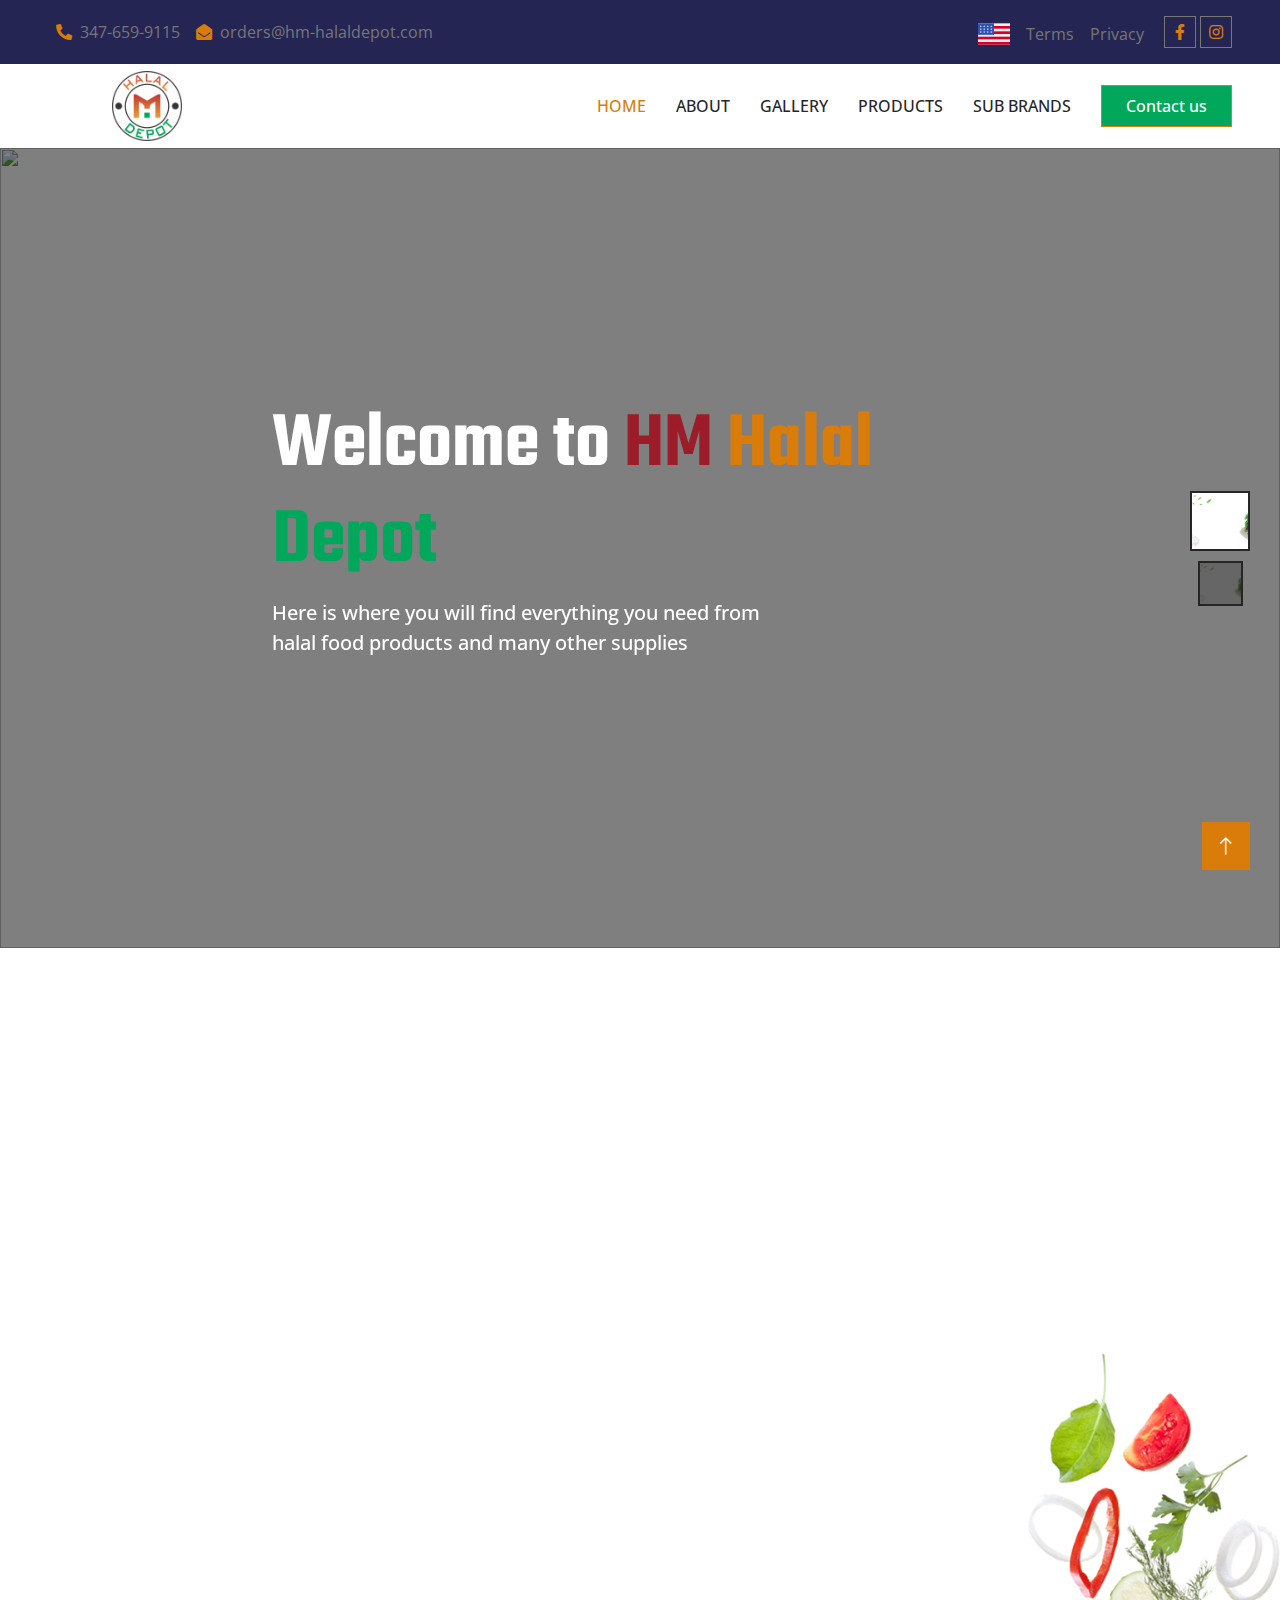
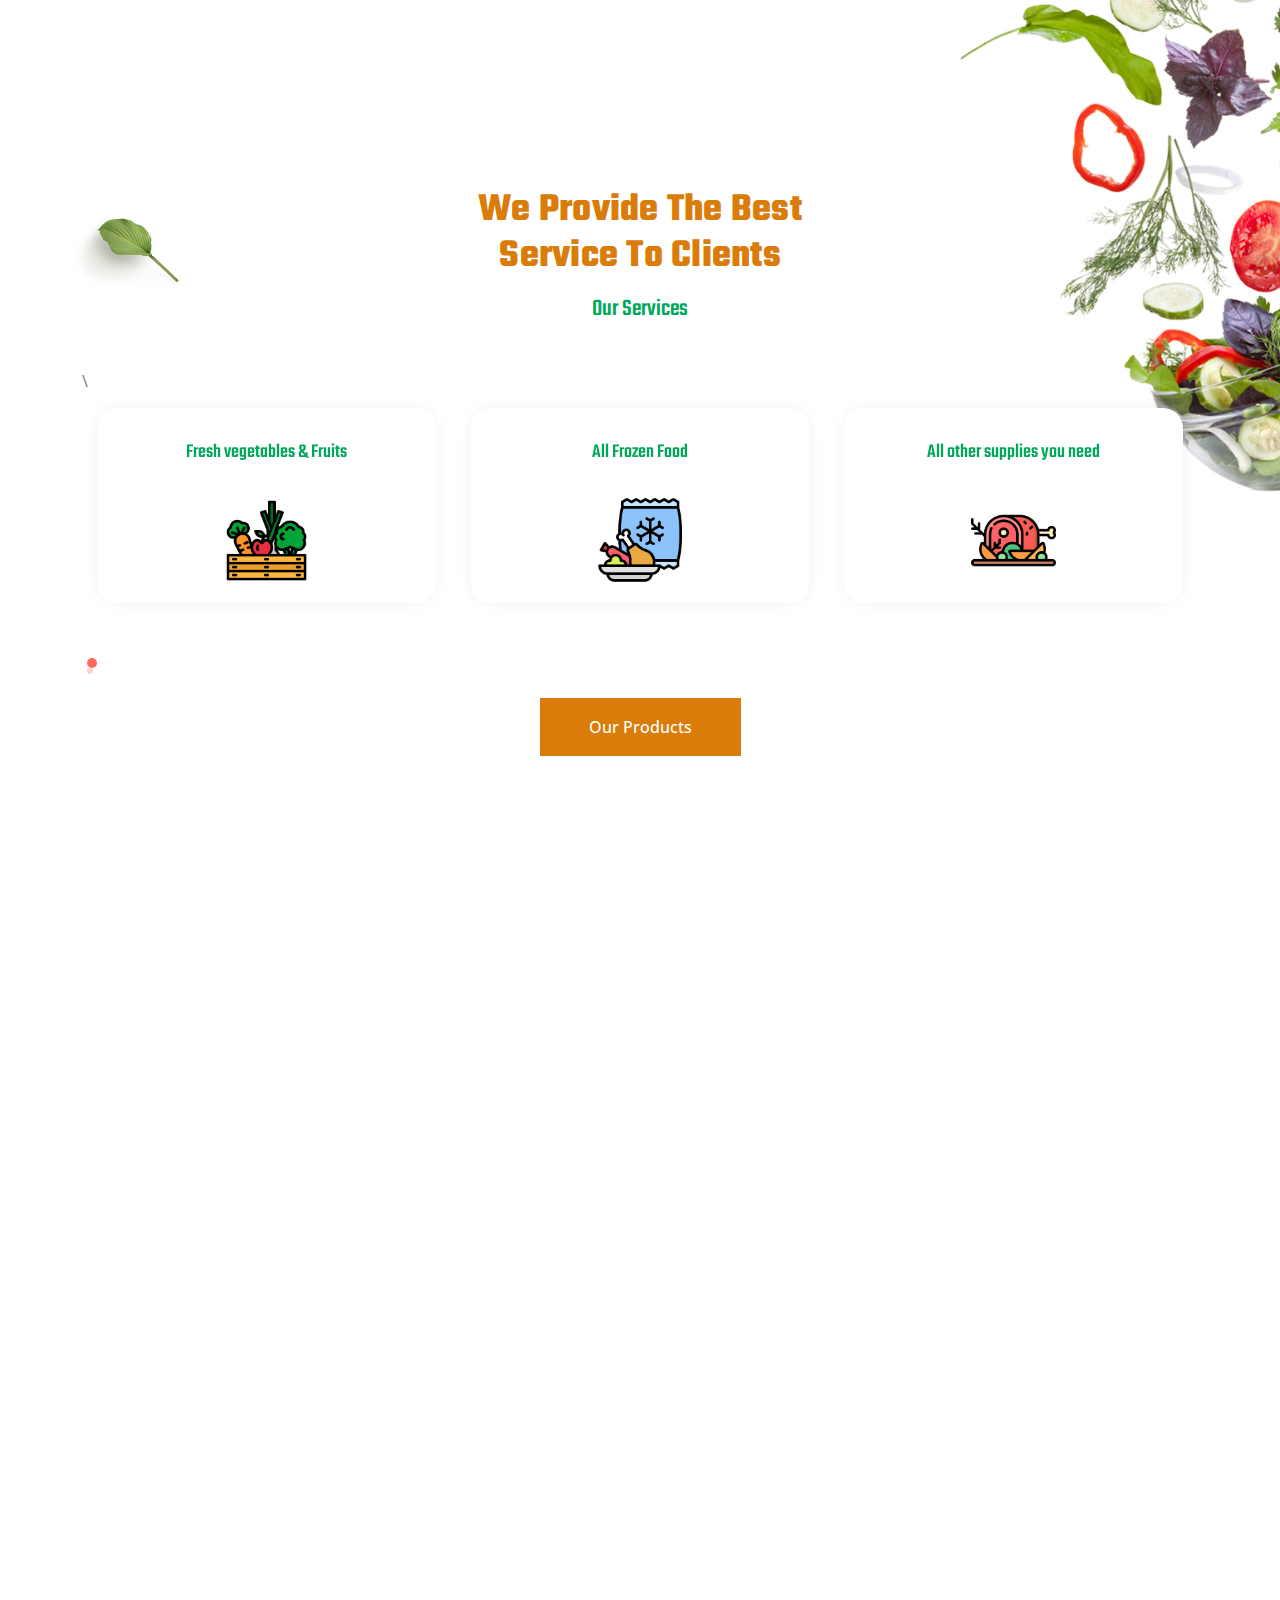
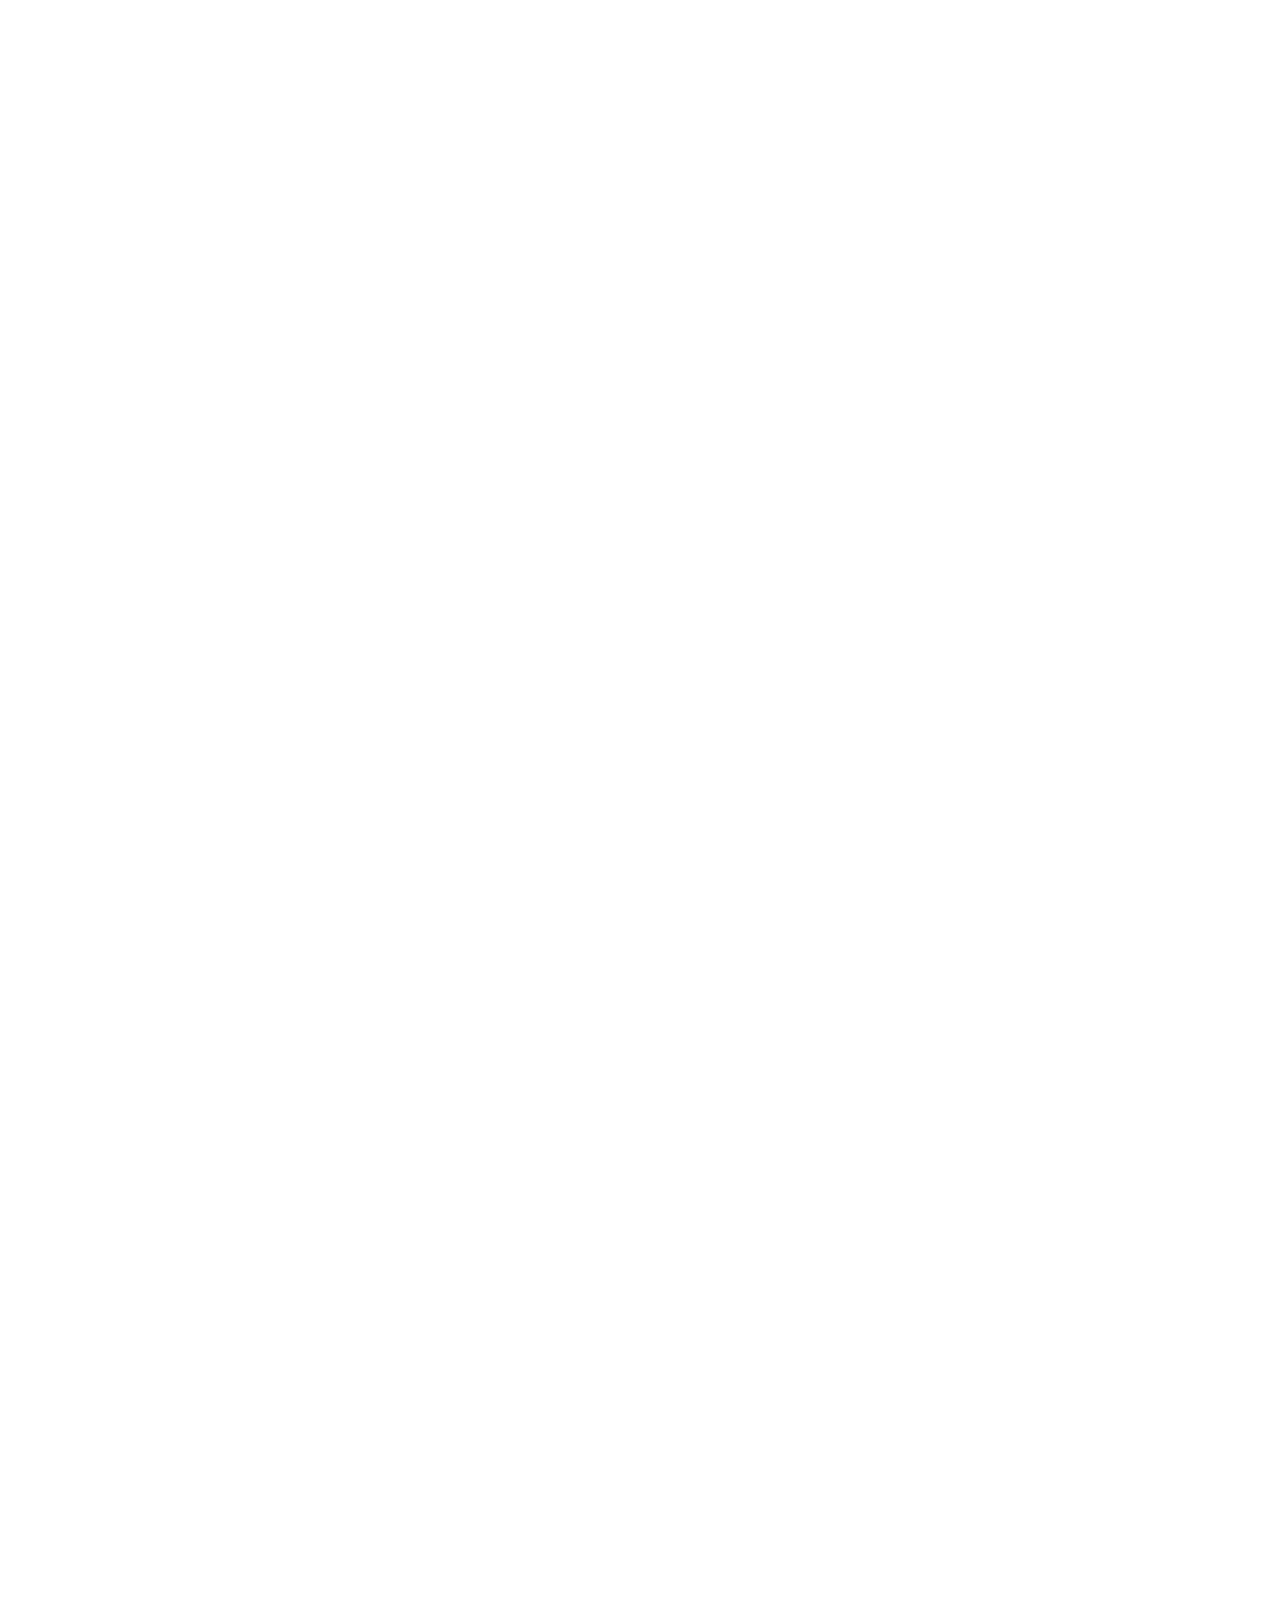
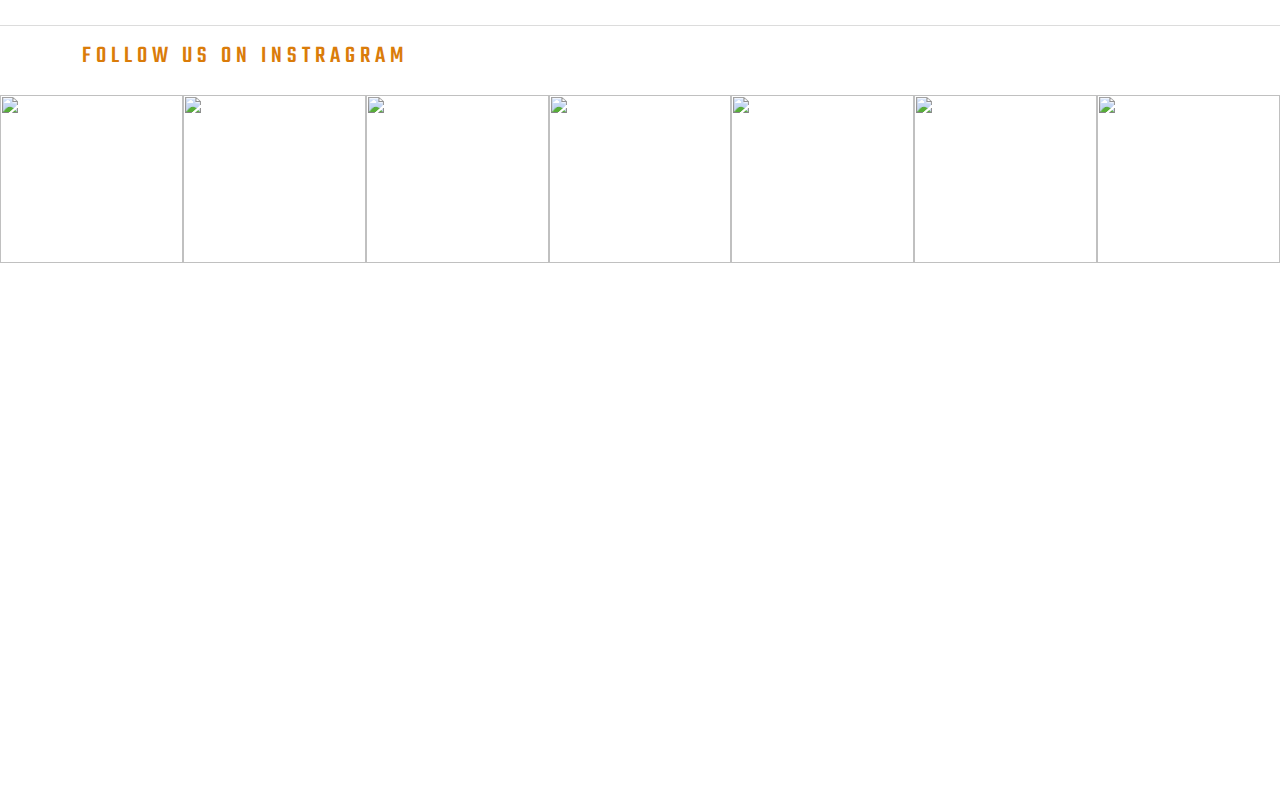
==== index.html @ 524ad355 "first commit" ====
<!DOCTYPE html>
<html lang="en">

<head>
    <meta charset="utf-8">
    <title>Halal Depot</title>
    <meta content="width=device-width, initial-scale=1.0" name="viewport">
    <meta content="" name="keywords">
    <meta content="" name="description">

    <!-- Favicon -->
    <link href="img/favicon.ico" rel="icon">

    <!-- fontawesome -->
    <link rel="stylesheet" href="https://cdnjs.cloudflare.com/ajax/libs/font-awesome/4.7.0/css/font-awesome.min.css">

    <!-- Google Web Fonts -->
    <link rel="preconnect" href="https://fonts.googleapis.com">
    <link rel="preconnect" href="https://fonts.gstatic.com" crossorigin>
    <link href="https://fonts.googleapis.com/css2?family=Open+Sans:wght@400;500;600&family=Teko:wght@400;500;600&display=swap" rel="stylesheet">

    <!-- Icon Font Stylesheet -->
    <link href="lib/flaticon/font/flaticon.css" rel="stylesheet">
    <link href="https://cdnjs.cloudflare.com/ajax/libs/font-awesome/5.10.0/css/all.min.css" rel="stylesheet">
    <link href="https://cdn.jsdelivr.net/npm/bootstrap-icons@1.4.1/font/bootstrap-icons.css" rel="stylesheet">

    <!-- Libraries Stylesheet -->
    <link href="lib/animate/animate.min.css" rel="stylesheet">
    <link href="lib/owlcarousel/assets/owl.carousel.min.css" rel="stylesheet">
    <link href="lib/tempusdominus/css/tempusdominus-bootstrap-4.min.css" rel="stylesheet" />

    <!-- Customized Bootstrap Stylesheet -->
    <link href="https://cdn.jsdelivr.net/npm/bootstrap@5.1.3/dist/css/bootstrap.min.css" rel="stylesheet" integrity="sha384-1BmE4kWBq78iYhFldvKuhfTAU6auU8tT94WrHftjDbrCEXSU1oBoqyl2QvZ6jIW3" crossorigin="anonymous">
    <link href="css/bootstrap.min.css" rel="stylesheet">

    <!-- Template Stylesheet -->
    <link href="css/style.css" rel="stylesheet">
    <link href="css/templatemo-onix-digital.css" rel="stylesheet">
</head>

<body>
    <!-- Spinner Start -->
    <div id="spinner" class="show bg-white position-fixed translate-middle w-100 vh-100 top-50 start-50 d-flex align-items-center justify-content-center">
        <div class="spinner-border position-relative text-primary" style="width: 6rem; height: 6rem;" role="status"></div>
        <img class="position-absolute top-50 start-50 translate-middle" src="img/bdb2ff8e-e4f9-4a77-879d-d62c253d303a.jfif" style="height: 4.375rem;" alt="Icon">
    </div>
    <!-- Spinner End -->


    <!-- Topbar Start -->
    <div class="container-fluid bg-dark p-0 wow fadeIn" data-wow-delay="0.1s">
        <div class="row gx-0 d-none d-lg-flex">
            <div class="col-lg-7 px-5 text-start">
                <div class="h-100 d-inline-flex align-items-center py-3 me-3">
                    <a class="text-body px-2" href="tel:347-659-9115" ><i class="fa fa-phone-alt text-primary me-2" ></i>347-659-9115</a>
                    <a class="text-body px-2" href="mailto:orders@hm-halaldepot.com "><i class="fa fa-envelope-open text-primary me-2"></i>orders@hm-halaldepot.com</a>
                </div>
            </div>
            <div class="col-lg-5 px-5 text-end">
                <div class="h-100 d-inline-flex align-items-center py-3 me-2">
                  <a class="text-body px-2" href=""><img src="img/ameica-falg/united-states-of-america (4).png" alt="flag"></a>
                    <a class="text-body px-2" href="">Terms</a>
                    <a class="text-body px-2" href="">Privacy</a>
                </div>
                <div class="h-100 d-inline-flex align-items-center">
                    <a class="btn btn-sm-square btn-outline-body me-1" href="https://www.facebook.com/HM-Halal-Depot-114352677922425/"><i class="fab fa-facebook-f"></i></a>
                   
                    <a class="btn btn-sm-square btn-outline-body me-0" href="https://www.instagram.com/hmhalaldepot/?igshid=YmMyMTA2M2Y="><i class="fab fa-instagram"></i></a>
                </div>
            </div>
        </div>
    </div>
    <!-- Topbar End -->


    <!-- Navbar Start -->
    <nav class="navbar navbar-expand-lg bg-white navbar-light sticky-top py-lg-0 px-lg-5 wow fadeIn" data-wow-delay="0.1s">
        <a href="index.html" class="navbar-brand ms-4 ms-lg-0">
            <h1 class="text-primary m-0"><img class="me-3" src="img/bdb2ff8e-e4f9-4a77-879d-d62c253d303a.jfif" style="height: 70px;margin-left: 4rem;" alt="Icon"></h1>
        </a>
        <button type="button" class="navbar-toggler me-4" data-bs-toggle="collapse" data-bs-target="#navbarCollapse">
            <span class="navbar-toggler-icon"></span>
        </button>
        <div class="collapse navbar-collapse" id="navbarCollapse">
            <div class="navbar-nav ms-auto p-4 p-lg-0">
                <a href="index.html" class="nav-item nav-link active">Home</a>
                <a href="about.html" class="nav-item nav-link">About </a>
                <a href="about.html#gallery" class="nav-item nav-link">Gallery</a>

                <a href="product.html" class="nav-item nav-link">Products</a>
                <a href="SubBrand.html" class="nav-item nav-link">sub brands</a>
              <!--  <div class="nav-item dropdown">
                    <a href="#" class="nav-link dropdown-toggle" data-bs-toggle="dropdown">Pages</a>
                    <div class="dropdown-menu border-0 m-0">
                        <a href="#" class="dropdown-item">Our Features</a>
                        <a href="project.html" class="dropdown-item">Our Projects</a>
                        <a href="team.html" class="dropdown-item">Team Members</a>
                       
                        <a href="404.html" class="dropdown-item">404 Page</a>
                    </div>-->
                </div>
              
          </div>
            <a href="contact.html" class="btn btn-primary py-2 px-4 d-none d-lg-block" style="background-color: #01a85b;">Contact us</a>
        </div>
    </nav>
    <!-- Navbar End -->
   


    <!-- Carousel Start -->
    <div class="container-fluid p-0 pb-5 wow fadeIn" data-wow-delay="0.1s">
        <div class="owl-carousel header-carousel position-relative">
            <!-- <div class="owl-carousel-item position-relative" data-dot="<img src='img/carousel-1.jpg'>">
                <img class="img-fluid-1" src="img/carousel-1.jpg" alt="">
                <div class="owl-carousel-inner">
                    <div class="container">
                        <div class="row justify-content-center">
                            <div class="col-10 col-lg-8">
                                <h1 class="display-1 text-white animated slideInDown">Welcome to Halal Depot</h1>
                                <br>
                                <p class="fs-5 fw-medium text-white mb-4 pb-3">We Provide Good Food For Your Family! <br>We beat every price guaranteed</p>
                                <a href="contact.html" class="btn btn-primary py-3 px-5 animated slideInLeft">Contact us</a>
                            </div>
                        </div>
                    </div>
                </div>
            </div> -->
            <div class="owl-carousel-item position-relative" data-dot="<img src='img/carousel-1.jpg'>">
                <img class="img-fluid-1" src="img/required/Halal Depot_001.jpg" alt="">
                <div class="owl-carousel-inner">
                    <div class="container">
                        <div class="row justify-content-center">
                            <div class="col-10 col-lg-8">
                                <h1 class="display-1 text-white animated slideInDown"> Welcome to <span style="color:#9c1c29">HM</span>  <span style="color: #da7c0a;">Halal</sapan> <span style="color:#01a85b">Depot</span> </h1>
                                <p class="fs-5 fw-medium text-white mb-4 pb-3">Here is where you will find everything you need from <br>halal food
                                  products and many other supplies</p>
                              
                            </div>
                        </div>
                    </div>
                </div>
            </div>
            <div class="owl-carousel-item position-relative" data-dot="<img src='img/carousel-1.jpg'>">
              <img class="img-fluid-1" src="img/gallery/Halal Depot_055.jpg" alt="">
              <div class="owl-carousel-inner">
                  <div class="container">
                      <div class="row justify-content-center">
                          <div class="col-10 col-lg-8">
                              <h1 class="display-1 text-white animated slideInDown"> Welcome to  <span style="color:#9c1c29">HM</span> <span style="color: #da7c0a;">Halal</sapan> <span style="color:#01a85b">Depot</span> </h1>
                              <p class="fs-5 fw-medium text-white mb-4 pb-3">Here is where you will find everything you need from <br>halal food
                                products and many other supplies</p>
                            
                          </div>
                      </div>
                  </div>
              </div>
          </div>
            <!-- <div class="owl-carousel-item position-relative" data-dot="<img src='img/carousel-1.jpg'>">
                <img class="img-fluid-1" src="img/required/Halal Depot_009.jpg" alt="">
                <div class="owl-carousel-inner">
                    <div class="container">
                        <div class="row justify-content-center">
                            <div class="col-10 col-lg-8">
                                <h1 class="display-1 text-white animated slideInDown">Welcome to Halal Depot</h1>
                                <p class="fs-5 fw-medium text-white mb-4 pb-3">We Provide Good Food For Your Family! <br>We beat every price guaranteed</p>
                                <a href="contact.html" class="btn btn-primary py-3 px-5 animated slideInLeft">Contact us</a>
                            </div>
                        </div>
                    </div>
                </div>
            </div> -->
           
            
        </div>
    </div>
    <!-- Carousel End -->
    <!-- Facts Start -->
  

  
    <div id="about" class="about-us section">
      <div class="container">
        <div class="row">
        
          <div class="col-lg-6 wow fadeInUp" data-wow-delay="0.5s">
            <div class="section-heading">
              <h2 style="color:#01a85b">We've Making the <span style="color: #9c1c29;">Halal Foods </span> Since 90's</h2> <br> <br>
              <h4>Our fanbase is expanding among all the American communities in our
                beautiful city of New York to experience the distinctive American Halal
                foods and products  Offered by halal munchies and Hamza Madinah
                restaurants.
                 </h4>
                 <h4>Now at  <b style="color:#9c1c29">HM</b> <b style="color: #da7c0a;">Halal</b> <b style="color:#01a85b">Depot</b>  you can find all the products you need</h4>
              <div class="row">
                <div class="col-lg-5">
                  <div class="fact-item">
                    <div class="count-area-content">
                      <div class="icon">
                        <img src="img/icons/grocery-cart.png" alt="">
                      </div>
                      <div class="count-digit"  style="color:  #01a85b;">24</div>
                      <div class="count-title" style="color:#da7c0a"><h3 style="color: #da7c0a;">Categories</h3></div>
                     
                    </div>
                  </div>
                </div>
                <div class="col-lg-5">
                  <div class="fact-item">
                    <div class="count-area-content">
                      <div class="icon">
                        <img src="img/icons/dairy-products.png" alt="">
                      </div>
                      <div class="count-digit" style="color:  #01a85b;">430</div>
                      <div class="count-title"><h3 style="color: #da7c0a;">Products</h3></div>
                    
                    </div>
                  </div>
                </div>
               
              </div>
            </div>
          </div>
          <div class="col-lg-6 align-self-center wow fadeInUp" data-wow-delay="0.5s">
            <div class="left-image d-none d-md-block" style="margin-top:-70px;">
              <img src="img/images/about-left-image.png" alt="Two Girls working together">
            </div> 
          </div>
        </div>
      </div>
    </div>
     <br><br>


    <!-- About Start -->
    <!-- <div class="container-xxl py-5">
        <div class="container">
            <div class="row g-5">
                <div class="col-lg-6 wow fadeIn" data-wow-delay="0.1s">
                    <div class="about-img">
                      <img class="img-fluid" src="img/Halal Depot_105.jpg" alt="">
                      <img class="img-fluid" src="img/Halal Depot_113.jpg" alt="">
                    </div>
                </div>
                <div class="col-lg-6 wow fadeIn" data-wow-delay="0.5s">
                    <h4 class="section-title">About Us</h4>
                    <h3 class="display-5 mb-4" style="color:#01a85b">IT STARTED, QUITE SIMPLY, LIKE THIS...</h3>
                    <p>Here at Hm halal depot we are a family, starting from pushcarts to storefronts, Our fanbase has been expanding among all the American communities in our lovely city NEW YORK to try the distinctive American halal food and products we offer.
                        With hard work, dedication and god’s blessing, we are now a certified USDA facility with a cash and carry service, that not only distributes to restaurants, supermarkets and schools, but also is open to the public to come and shop for their restaurants and homes with affordable prices. We introduce wholesale prices to the public so they can save for their restaurants and homes, we offer a wide range of halal meat, condiments and accessories. 
                        </p>
                    <p class="mb-4">All of our products are Halal Certified.</p>
                    <div class="d-flex align-items-center mb-5">
                        <div class="d-flex flex-shrink-0 align-items-center justify-content-center border border-5 border-primary" style="width: 120px; height: 120px;">
                            <h1 class="display-1 mb-n2" data-toggle="counter-up" style="color:#01a85b">15</h1>
                        </div>
                        <div class="ps-4">
                            <h3 style="color:#01a85b">Years</h3>
                            <h3 style="color:#01a85b">Working</h3>
                            <h3 style="color:#01a85b"class="mb-0">Experience</h3>
                        </div>
                        
                    </div>
                    <a class="btn btn-primary py-3 px-5" href="about.html">Read More</a>
                </div>
            </div>
        </div>
    </div> -->
    <!-- About End -->

     <!-- Facts Start -->
   
     <div id="services" class="our-services section">
      <div class="services-right-dec d-none d-md-block">
        <img src="img/images/services-right-dec.png" alt="">
      </div>
      <div class="container full-leaf-bg d-none d-md-block " data-wow-delay="0.1s">
       
        <div class="row">
          <div class="col-lg-6 offset-lg-3">
            <div class="section-heading">
              <h2> <span>We Provide The Best Service  To clients</span></h2>
              <br>
              <h4 style="color:#01a85b">Our Services<h4>
            </div>
          </div>
        </div>
        <div class="row">
          <div class="col-lg-12">
            <div class="owl-carousel owl-services">
            
              <div class="item">
                <h4 style="color:#01a85b">Fresh vegetables & Fruits</h4>
                <div class="icon"><img src="img/icons/harvest.png" alt=""></div>
              
              </div>
              <div class="item">
                <h4 style="color:#01a85b">All Frozen Food</h4>
                <div class="icon"><img src="img/icons/frozen-food.png" alt=""></div>
               
              </div>
             \
              <div class="item">
                <h4 style="color:#01a85b">All other supplies you need</h4>
                <div class="icon"><img src="img/icons/meat.png" alt=""></div>
                
              </div>
             
              <!-- <div class="item">
                <h4 style="color:#01a85b">Delicious Chicken Recipies</h4>
                <div class="icon"><img src="img/icons/chicken.png" alt=""></div>
                <p>Get to know more about the topic in details</p>
              </div> -->
              <div class="item">
                <h4 style="color:#01a85b">Halal Food Products </h4>
                <div class="icon "><img src="img/icons/halal.png" alt=""></div>
                
              </div>
             
            </div>
          </div>
        </div>
        <div class="row"> 
          <div class="container  text-center align-content-center">
            <br>
            <a class="btn btn-primary py-3 px-5" href="product.html"> Our Products</a>
             </div>
        </div>
      </div>
    </div> 

   <!--? Our Services Start -->
   <!--
   <section class="container text-center my-2 py-5 section-left-bg">
    <h2 class="section-title mb-4 text-primary">Our Best Services</h2>
    <main class="pt-3">
        <div class="row row-cols-1 row-cols-md-3 g-4">

            <div class="col">
                <div class="card border-0 " id="Divthree">
                    <img class="m-auto img-fluid p-2" src="img/icon1.png" alt="delivery">
                    <div class="card-body">
                        <h5 class="card-title ">Best Chef</h5>
                        <p class="card-text text-secondary">This is a longer card with supporting text below as a
                            natural lead-in
                            to additional content
                            to additional content. </p>
                    </div>
                </div>
            </div>
            <div class="col">
                <div class="card border-0 shadow" >
                    <img class="m-auto img-fluid p-2" src="img/icon02.png" alt="delivery">
                    <div class="card-body">
                        <h5 class="card-title ">Quality Food</h5>
                        <p class="card-text text-secondary">This is a longer card with supporting text below as a
                            natural lead-in
                            to additional content
                            to additional content. </p>
                    </div>
                </div>
            </div>
            <div class="col">
                <div class="card border-0 " id="Divthre">
                    <img class="m-auto img-fluid p-2" src="img/icon1.png" alt="gift">
                    <div class="card-body">
                        <h5 class="card-title ">Perfect cook</h5>
                        <p class="card-text text-secondary">This is a longer card with supporting text below as a
                            natural lead-in
                            to additional content
                            to additional content. </p>
                    </div>
                </div>
            </div>
        </div>
    </main>
</section> -->
<!-- Our Services End -->
    


    <!-- why us should feature Start -->
    <div class="container-xxl mt-5 py-5">
        <div class="container">
            <div class="row g-5">
                <div class="col-lg-6 wow fadeInUp" data-wow-delay="0.1s">
                    
                    <h1 class="display-5 mb-4" style="color:black">Why should  <b style="color:#9c1c29">HM</b> <b style="color: #da7c0a;">Halal <b style="color: #01a85b;"> Depot</b>  </b>be your first choice?</h1>
                    <h3  style=" color:#171717 " class="mb-4">We promote competition by providing high quality products with better and cheaper
                       options to the American community. We know food first-hand here at HM HALAL DEPOT we are all restaurants’ owners. We know the quality of meat and what needs
                        to be served. Us distributing every product to our restaurants first is what helps us improve day by day because we get the feedback there first. We are a 
                        certified USDA and SQF certified facility that debones and marinates all meat in our facility then it is served to our brand 
                      of restaurants and others we perfect our technique everyday and make sure we provide the best product to every restaurant owner out there. <br>
                      <b> We beat every price guaranteed!</b>
                      
                    </h3>
                    <div class="row g-4">
                      
                        <div class="col-12">
                            <div class="d-flex align-items-start">
                                <img class="flex-shrink-0" src="img/vegetable.png" style="height:3.5rem" alt="Icon"> 
                                
                             
                                <div class="ms-4">
                                  <br>
                                    <h3 style="color:#01a85b">best quality products
                                    </h3>
                                   
                                </div>
                            </div>
                        </div>
                        <div class="col-12">
                            <div class="d-flex align-items-start">
                                <img class="flex-shrink-0" src="img/best.png" style="height:3.5rem" alt="Icon">
                                <div class="ms-4">
                                  <br>
                                    <h3 style="color:#01a85b">Halal Certified</h3>
                                   
                                </div>
                            </div>
                        </div>
                        <div class="col-12">
                            <div class="d-flex align-items-start">
                                <img class="flex-shrink-0" src="img/icons/cool.png" style="height:3.5rem" alt="Icon">
                                <div class="ms-4">
                                  <br>
                                    <h3 style="color:#01a85b">Experience in the halal food industry
                                    </h3>
                                   
                                </div>
                            </div>
                            <br>
                            <br>
                            <a class="btn btn-primary py-3 px-5" href="about.html"> learn More About us</a>
                        </div>
                       
                    </div>
                </div>
                <div class="col-lg-6 wow fadeInUp" data-wow-delay="0.5s">
                    <div class="feature-img">
                      
                      <img class="img-fluid" src="img/gallery/Halal Depot_055.jpg" alt="">
                      <img class="img-fluid" src="img/gallery/Halal Depot_034.jpg" alt="">
                        
                       
                    </div>
                </div>
            </div>
        </div>
    </div>
    <!-- Feature End -->


    
<!-- ****** product Area Start ****** -->
<div class="container-fluid wow fadeIn" data-wow-duration="1s" data-wow-delay="0.7s">
    <div class="row">
      <div class="col-lg-12">
        <div class="loop owl-carousel">
          <div class="item">
            <a href="#">
              <div class="portfolio-item">
              <div class="thumb">
                <img src="img/images/portfolio-01.jpg" alt="">
              </div>
              <div class="down-content">
                <h4>Website Builder</h4>
                <span>Marketing</span>
              </div>
            </div>
            </a>  
          </div>
          <div class="item">
            <a href="#">
              <div class="portfolio-item">
              <div class="thumb">
                <img src="img/images/portfolio-01.jpg" alt="">
              </div>
              <div class="down-content">
                <h4>Website Builder</h4>
                <span>Marketing</span>
              </div>
            </div>
            </a>  
          </div>
          <div class="item">
            <a href="#">
              <div class="portfolio-item">
              <div class="thumb">
                <img src="img/images/portfolio-02.jpg" alt="">
              </div>
              <div class="down-content">
                <h4>Website Builder</h4>
                <span>Marketing</span>
              </div>
            </div>
            </a>  
          </div>
          <div class="item">
            <a href="#">
              <div class="portfolio-item">
              <div class="thumb">
                <img src="img/images/portfolio-03.jpg" alt="">
              </div>
              <div class="down-content">
                <h4>Website Builder</h4>
                <span>Marketing</span>
              </div>
            </div>
            </a>  
          </div>
          <div class="item">
            <a href="#">
              <div class="portfolio-item">
              <div class="thumb">
                <img src="img/images/portfolio-04.jpg" alt="">
              </div>
              <div class="down-content">
                <h4>Website Builder</h4>
                <span>Marketing</span>
              </div>
            </div>
            </a>  
          </div>
        </div>
      </div>
    </div>
  </div>
<!-- ****** product Area End ****** -->













<!-- product items section -->


<!-- <div class="explore-menu-section pt-5 pb-5" id="exploreMenuSection">
  <div class="container">
      <div class="row">
          <div class="col-12">
              <h1 class="menu-section-heading" style="color:#da7c0a">Explore Menu</h1>
          </div>
          <div class="col-12 col-md-6 col-lg-3">
              <div class="shadow menu-item-card p-3 mb-3">
                  <img src="https://d1tgh8fmlzexmh.cloudfront.net/ccbp-responsive-website/em-ginger-fried-img.png" class="menu-item-image w-100" />
                  <h1 class="menu-card-title">Non-Veg Starters</h1>
                  <a href="product.html" class="menu-item-link">
                      View All
                      <svg width="16px" height="16px" viewBox="0 0 16 16" class="bi bi-arrow-right-short" fill="#d0b200" xmlns="http://www.w3.org/2000/svg">
                          <path fill-rule="evenodd" d="M4 8a.5.5 0 0 1 .5-.5h5.793L8.146 5.354a.5.5 0 1 1 .708-.708l3 3a.5.5 0 0 1 0 .708l-3 3a.5.5 0 0 1-.708-.708L10.293 8.5H4.5A.5.5 0 0 1 4 8z" />
                      </svg>
                  </a>
              </div>
          </div>
          <div class="col-12 col-md-6 col-lg-3">
              <div class="shadow menu-item-card p-3 mb-3">
                  <img src="https://d1tgh8fmlzexmh.cloudfront.net/ccbp-responsive-website/em-veg-starters-img.png" class="menu-item-image w-100" />
                  <h1 class="menu-card-title">Veg Starters</h1>
                  <a href="product.html" class="menu-item-link">
                      View All
                      <svg width="16px" height="16px" viewBox="0 0 16 16" class="bi bi-arrow-right" fill="#d0b200" xmlns="http://www.w3.org/2000/svg">
                          <path fill-rule="evenodd" d="M4 8a.5.5 0 0 1 .5-.5h5.793L8.146 5.354a.5.5 0 1 1 .708-.708l3 3a.5.5 0 0 1 0 .708l-3 3a.5.5 0 0 1-.708-.708L10.293 8.5H4.5A.5.5 0 0 1 4 8z" />
                      </svg>
                  </a>
              </div>
          </div>
          <div class="col-12 col-md-6 col-lg-3">
              <div class="menu-item-card shadow p-3 mb-3">
                  <img src="https://d1tgh8fmlzexmh.cloudfront.net/ccbp-responsive-website/em-soup-img.png" class="menu-item-image w-100" />
                  <h1 class="menu-card-title">Soups</h1>
                  <a href="product.html" class="menu-item-link">
                      View All
                      <svg width="16px" height="16px" viewBox="0 0 16 16" class="bi bi-arrow-right" fill="#d0b200" xmlns="http://www.w3.org/2000/svg">
                          <path fill-rule="evenodd" d="M4 8a.5.5 0 0 1 .5-.5h5.793L8.146 5.354a.5.5 0 1 1 .708-.708l3 3a.5.5 0 0 1 0 .708l-3 3a.5.5 0 0 1-.708-.708L10.293 8.5H4.5A.5.5 0 0 1 4 8z" />
                      </svg>
                  </a>
              </div>
          </div>
          <div class="col-12 col-md-6 col-lg-3">
              <div class="menu-item-card shadow p-3 mb-3">
                  <img src="https://d1tgh8fmlzexmh.cloudfront.net/ccbp-responsive-website/em-grilled-seafood-img.png" class="menu-item-image w-100" />
                  <h1 class="menu-card-title">Fish & Sea food</h1>
                  <a href="product.html" class="menu-item-link">
                      View All
                      <svg width="16px" height="16px" viewBox="0 0 16 16" class="bi bi-arrow-right" fill="#d0b200" xmlns="http://www.w3.org/2000/svg">
                          <path fill-rule="evenodd" d="M4 8a.5.5 0 0 1 .5-.5h5.793L8.146 5.354a.5.5 0 1 1 .708-.708l3 3a.5.5 0 0 1 0 .708l-3 3a.5.5 0 0 1-.708-.708L10.293 8.5H4.5A.5.5 0 0 1 4 8z" />
                      </svg>
                  </a>
              </div>
          </div>
          <div class="col-12 col-md-6 col-lg-3">
              <div class="menu-item-card shadow p-3 mb-3">
                  <img src="https://d1tgh8fmlzexmh.cloudfront.net/ccbp-responsive-website/em-hyderabadi-biryani-img.png" class="menu-item-image w-100" />
                  <h1 class="menu-card-title">Main Course</h1>
                  <a href="product.html" class="menu-item-link">
                      View All
                      <svg width="16px" height="16px" viewBox="0 0 16 16" class="bi bi-arrow-right" fill="#d0b200" xmlns="http://www.w3.org/2000/svg">
                          <path fill-rule="evenodd" d="M4 8a.5.5 0 0 1 .5-.5h5.793L8.146 5.354a.5.5 0 1 1 .708-.708l3 3a.5.5 0 0 1 0 .708l-3 3a.5.5 0 0 1-.708-.708L10.293 8.5H4.5A.5.5 0 0 1 4 8z" />
                      </svg>
                  </a>
              </div>
          </div>
          <div class="col-12 col-md-6 col-lg-3">
              <div class="menu-item-card shadow p-3 mb-3">
                  <img src="https://d1tgh8fmlzexmh.cloudfront.net/ccbp-responsive-website/em-mushroom-noodles-img.png" class="menu-item-image w-100" />
                  <h1 class="menu-card-title">Noodles</h1>
                  <a href="product.html" class="menu-item-link">
                      View All
                      <svg width="16px" height="16px" viewBox="0 0 16 16" class="bi bi-arrow-right" fill="#d0b200" xmlns="http://www.w3.org/2000/svg">
                          <path fill-rule="evenodd" d="M4 8a.5.5 0 0 1 .5-.5h5.793L8.146 5.354a.5.5 0 1 1 .708-.708l3 3a.5.5 0 0 1 0 .708l-3 3a.5.5 0 0 1-.708-.708L10.293 8.5H4.5A.5.5 0 0 1 4 8z" />
                      </svg>
                  </a>
              </div>
          </div>
          <div class="col-12 col-md-6 col-lg-3">
              <div class="menu-item-card shadow p-3 mb-3">
                  <img src="https://d1tgh8fmlzexmh.cloudfront.net/ccbp-responsive-website/em-gluten-img.png" class="menu-item-image w-100" />
                  <h1 class="menu-card-title">Salads</h1>
                  <a href="product.html" class="menu-item-link">
                      View All
                      <svg width="16px" height="16px" viewBox="0 0 16 16" class="bi bi-arrow-right" fill="#d0b200" xmlns="http://www.w3.org/2000/svg">
                          <path fill-rule="evenodd" d="M4 8a.5.5 0 0 1 .5-.5h5.793L8.146 5.354a.5.5 0 1 1 .708-.708l3 3a.5.5 0 0 1 0 .708l-3 3a.5.5 0 0 1-.708-.708L10.293 8.5H4.5A.5.5 0 0 1 4 8z" />
                      </svg>
                  </a>
              </div>
          </div>
          <div class="col-12 col-md-6 col-lg-3">
              <div class="menu-item-card shadow p-3 mb-3">
                  <img src="https://d1tgh8fmlzexmh.cloudfront.net/ccbp-responsive-website/em-coffee-bourbon-img.png" class="menu-item-image w-100" />
                  <h1 class="menu-card-title">Desserts</h1>
                  <a href="product.html" class="menu-item-link">
                      View All
                      <svg width="16px" height="16px" viewBox="0 0 16 16" class="bi bi-arrow-right" fill="#d0b200" xmlns="http://www.w3.org/2000/svg">
                          <path fill-rule="evenodd" d="M4 8a.5.5 0 0 1 .5-.5h5.793L8.146 5.354a.5.5 0 1 1 .708-.708l3 3a.5.5 0 0 1 0 .708l-3 3a.5.5 0 0 1-.708-.708L10.293 8.5H4.5A.5.5 0 0 1 4 8z" />
                      </svg>
                  </a>
              </div>
          </div>
      </div>
  </div>
</div> -->

<!-- end product item section -->














<!-- ***** Preloader Start ***** -->


<div id="portfolio" class="our-portfolio section full-leaf-bg2 d-none d-md-block wow fadeIn">
  <div class="portfolio-left-dec ">
   
  </div>
  <div class="container">
    <div class="row">
      <div class="col-lg-6 offset-lg-3">
        <div class="section-heading">
          <h1 class="section-title">   <b style="color:#9c1c29">HM</b> <b style="color: #da7c0a;">Halal </b> <b  style="color:#01a85b">Depot</b> <b style="color: #171717;">Warehouse</b> </h1>  <br> 
          
        </div>
      </div>
    </div>
  </div>
  <div class="container-fluid">
    <div class="row">
      <div class="col-lg-12">
        <div class="owl-carousel owl-portfolio">
          <div class="item">
            <div class="thumb">
              <img src="img/gallery/Halal Depot_032.jpg"  alt="">
              
            </div>
          </div>
          <div class="item">
            <div class="thumb">
              <img src="img/gallery/Halal Depot_034.jpg" alt="">
              
            </div>
          </div>
          <div class="item">
            <div class="thumb">
              <img src="img/gallery/Halal Depot_038.jpg" alt="">
              
            </div>
          </div>
          <div class="item">
            <div class="thumb">
              <img src="img/gallery/Halal Depot_039.jpg" alt="">
              
            </div>
          </div>
          <div class="item">
            <div class="thumb">
              <img src="img/gallery/Halal Depot_047.jpg" alt="">
              
            </div>
          </div>
          <div class="item">
            <div class="thumb">
              <img src="img/gallery/Halal Depot_015.jpg" alt="">
             
            </div>
          </div>
         
          <div class="item">
            <div class="thumb">
              <img src="img/gallery/Halal Depot_001.jpg" alt="">
              
            </div>
          </div>
          <div class="item">
            <div class="thumb">
              <img src="img/gallery/Halal Depot_078.jpg" alt="">
              
            </div>
          </div>
          <div class="item">
            <div class="thumb">
              <img src="img/gallery/Halal Depot_055.jpg" alt="">
              
            </div>
          </div>
          
          
          
        
        </div>
      </div>
    </div>
  </div>
</div> 
<!-- ****** product Area End ****** -->



























<!--old gallery section -->

<!-- <div class="container mt-5" >
  <div class="carousel-container position-relative row">
    <h2 class="section-title text-center mt-3 mb-5">Our Gallery</h2>
    

    <div id="myCarousel" class="carousel slide" data-ride="carousel">
      <div class="carousel-inner">
        <div class="carousel-item active" data-slide-number="0">
          <img src="img/gallery/Halal Depot_032.jpg" height="590px"class="d-block w-100" alt="..."  data-type="image" data-toggle="lightbox" data-gallery="example-gallery">
        </div>
        <div class="carousel-item" data-slide-number="1">
          <img src="img/gallery/Halal Depot_034.jpg" height="590px" class="d-block w-100" alt="..."  data-type="image" data-toggle="lightbox" data-gallery="example-gallery">
        </div>
        <div class="carousel-item" data-slide-number="2">
          <img src="img/gallery/Halal Depot_039.jpg" height="590px" class="d-block w-100" alt="..."  data-type="image" data-toggle="lightbox" data-gallery="example-gallery">
        </div>
        <div class="carousel-item" data-slide-number="3">
          <img src="img/gallery/Halal Depot_038.jpg"  height="590px" class="d-block w-100" alt="..." data-type="image" data-toggle="lightbox" data-gallery="example-gallery">
        </div>
        <div class="carousel-item" data-slide-number="4">
          <img src="img/gallery/Halal Depot_039.jpg" height="590px" class="d-block w-100" alt="..." data-type="image" data-toggle="lightbox" data-gallery="example-gallery">
        </div>
        
        <div class="carousel-item" data-slide-number="6">
          <img src="img/gallery/Halal Depot_047.jpg" height="590px" class="d-block w-100" alt="..."  data-type="image" data-toggle="lightbox" data-gallery="example-gallery">
        </div>
        <div class="carousel-item" data-slide-number="7">
          <img src="img/gallery/Halal Depot_015.jpg" height="590px" class="d-block w-100" alt="..."  data-type="image" data-toggle="lightbox" data-gallery="example-gallery">
        </div>
        <div class="carousel-item" data-slide-number="8">
          <img src="img/gallery/Halal Depot_009.jpg" height="590px" class="d-block w-100" alt="..."  data-type="image" data-toggle="lightbox" data-gallery="example-gallery">
        </div>
        <div class="carousel-item" data-slide-number="9">
          <img src="img/gallery/Halal Depot_001.jpg"  height="590px" class="d-block w-100" alt="..."  data-type="image" data-toggle="lightbox" data-gallery="example-gallery">
        </div>
      </div>
    </div>

   
    <div id="carousel-thumbs" class="carousel slide" data-ride="carousel">
      <div class="carousel-inner">
        <div class="carousel-item active">
          <div class="row mx-0">
            <div id="carousel-selector-0" class="thumb col-4 col-sm-2 px-1 py-2 selected" data-target="#myCarousel" data-slide-to="0">
              <img src="img/gallery/Halal Depot_032.jpg" class="img-fluid" alt="...">
            </div>
            <div id="carousel-selector-1" class="thumb col-4 col-sm-2 px-1 py-2" data-target="#myCarousel" data-slide-to="1">
              <img src="img/gallery/Halal Depot_034.jpg" class="img-fluid" alt="...">
            </div>
            <div id="carousel-selector-2" class="thumb col-4 col-sm-2 px-1 py-2" data-target="#myCarousel" data-slide-to="2">
              <img src="img/gallery/Halal Depot_038.jpg" class="img-fluid" alt="...">
            </div>
            <div id="carousel-selector-3" class="thumb col-4 col-sm-2 px-1 py-2" data-target="#myCarousel" data-slide-to="3">
              <img src="img/gallery/Halal Depot_039.jpg" class="img-fluid" alt="...">
            </div>
            <div id="carousel-selector-4" class="thumb col-4 col-sm-2 px-1 py-2" data-target="#myCarousel" data-slide-to="4">
              <img src="img/gallery/Halal Depot_047.jpg" class="img-fluid" alt="...">
            </div>
            <div id="carousel-selector-5" class="thumb col-4 col-sm-2 px-1 py-2" data-target="#myCarousel" data-slide-to="5">
              <img src="img/gallery/Halal Depot_015.jpg" class="img-fluid" alt="...">
            </div>
          </div>
        </div>
        <div class="carousel-item">
          <div class="row mx-0">
            <div id="carousel-selector-6" class="thumb col-4 col-sm-2 px-1 py-2" data-target="#myCarousel" data-slide-to="6">
              <img src="img/gallery/Halal Depot_009.jpg" class="img-fluid" alt="...">
            </div>
            <div id="carousel-selector-7" class="thumb col-4 col-sm-2 px-1 py-2" data-target="#myCarousel" data-slide-to="7">
              <img src="img/gallery/Halal Depot_001.jpg" class="img-fluid" alt="...">
            </div>
            <div id="carousel-selector-8" class="thumb col-4 col-sm-2 px-1 py-2" data-target="#myCarousel" data-slide-to="8">
              <img src="img/gallery/Halal Depot_001.jpg" class="img-fluid" alt="...">
            </div>
            <div id="carousel-selector-9" class="thumb col-4 col-sm-2 px-1 py-2" data-target="#myCarousel" data-slide-to="9">
              <img src="img/gallery/Halal Depot_001.jpg" class="img-fluid" alt="...">
            </div>
            <div class="col-2 px-1 py-2"></div>
            <div class="col-2 px-1 py-2"></div>
          </div>
        </div>
      </div>
      <a class="carousel-control-prev" href="#carousel-thumbs" role="button" data-slide="prev">
        <span class="carousel-control-prev-icon" aria-hidden="true"></span>
        <span class="sr-only">Previous</span>
      </a>
      <a class="carousel-control-next" href="#carousel-thumbs" role="button" data-slide="next">
        <span class="carousel-control-next-icon" aria-hidden="true"></span>
        <span class="sr-only">Next</span>
      </a>
    </div>

  </div> 
  
  
  
</div>  -->

<!-- /container -->

 <!-- ProDUCT Start -->

<!-- ProDUCT End -->


<!-- sub brands  -->


<!-- end sub brands -->
<!-- contact us Start -->
<div class="container-xxl py-5">
  <div class="container">
      <div class="row g-5">
          <div class="col-lg-6 wow fadeInUp" data-wow-delay="0.1s">
              <h4 class="section-title">Contact us</h4> <br> 
              <h1 class="display-5 mb-4" style="color: #01a85b;">If You Have Any Query, Please Feel Free Contact Us </h1>
             <br> <br>
              <div class="row g-4">
                  <div class="col-12">
                      <div class="d-flex">
                          <div class="d-flex flex-shrink-0 align-items-center justify-content-center bg-light" style="width: 65px; height: 65px;">
                              <i class="fa fa-2x fa-phone-alt text-primary"></i>
                          </div>
                          <div class="ms-4">
                              <p class="mb-2" style="color: #01a85b;" >Call Us Now</p>
                              <h3 class="mb-0" > <A href="tel:347-659-9115">347-659-9115</A></h3>
                          </div>
                      </div>
                  </div>
                  <div class="col-12">
                      <div class="d-flex">
                          <div class="d-flex flex-shrink-0 align-items-center justify-content-center bg-light" style="width: 65px; height: 65px;">
                              <i class="fa fa-2x fa-envelope-open text-primary"></i>
                          </div>
                          <div class="ms-4">
                              <p class="mb-2" style="color: #01a85b;">Mail Us Now</p>
                              <h3 class="mb-0"><a href="mailto:orders@hm-halaldepot.com">orders@hm-halaldepot.com</a></h3>
                          </div>
                      </div>
                  </div>
              </div>
          </div>
          <div class="col-lg-6 wow fadeInUp" data-wow-delay="0.5s">
             
              <form>
                  <div class="row g-3">
                      <div class="col-md-6">
                          <div class="form-floating">
                              <input type="text" class="form-control" id="name" placeholder="Your Name">
                              <label for="name">Your Name</label>
                          </div>
                      </div>
                      <div class="col-md-6">
                          <div class="form-floating">
                              <input type="email" class="form-control" id="email" placeholder="Your Email">
                              <label for="email">Your Email</label>
                          </div>
                      </div>
                      <div class="col-12">
                          <div class="form-floating">
                              <input type="text" class="form-control" id="subject" placeholder="Subject">
                              <label for="subject">Subject</label>
                          </div>
                      </div>
                      <div class="col-12">
                          <div class="form-floating">
                              <textarea class="form-control" placeholder="Leave a message here" id="message" style="height: 12rem"></textarea>
                              <label for="message">Message</label>
                          </div>
                      </div>
                      <div class="col-12">
                          <button class="btn btn-primary w-100 py-3" type="submit">Send Message</button>
                      </div>
                  </div>
              </form>
          </div>
      </div>
  </div>
</div>
<!-- contact End -->
     <!-- Google Map Start -->
 <div class="container-xxl pt-5 px-0 wow fadeIn" data-wow-delay="0.1s">
  <iframe class="w-100 mb-n2" style="height: 400px;width: 100%;"
      src="https://www.google.com/maps/embed?pb=!1m18!1m12!1m3!1d3001156.4288297426!2d-78.01371936852176!3d42.72876761954724!2m3!1f0!2f0!3f0!3m2!1i1024!2i768!4f13.1!3m3!1m2!1s0x4ccc4bf0f123a5a9%3A0xddcfc6c1de189567!2sNew%20York%2C%20USA!5e0!3m2!1sen!2sbd!4v1603794290143!5m2!1sen!2sbd"
      frameborder="0" allowfullscreen="" aria-hidden="false" tabindex="0"></iframe>
</div><br><br>
<!-- Google Map End -->
    <!-- instgram section -->
    <div class="follow-us-instagram ">
      <div class="container">
          <div class="row">
              <div class="col-12 mt-3 mb-3">
                  <h4 class="section-title">Follow Us On Instragram</h4>
              </div>
          </div>
      </div>
      <!-- Instagram Feeds -->
      <div class="insta-feeds d-flex flex-wrap ">
          <!-- Single Insta Feeds -->
          <div class="single-insta-feeds">
              <img src="img/gallery/Halal Depot_001.jpg" style="height: 10.5rem;" alt="">
              <!-- Icon -->
              <div class="insta-icon">
                  <a href="https://www.instagram.com/hmhalaldepot/?igshid=YmMyMTA2M2Y="><i class="fab fa-instagram" aria-hidden="true"></i></a>
              </div>
          </div>

          <!-- Single Insta Feeds -->
          <div class="single-insta-feeds">
              <img src="img/gallery/Halal Depot_055.jpg" style="height: 10.5rem;" alt="">
              <!-- Icon -->
              <div class="insta-icon">
                  <a href="https://www.instagram.com/hmhalaldepot/?igshid=YmMyMTA2M2Y="><i class="fab fa-instagram" aria-hidden="true"></i></a>
              </div>
          </div>

          <!-- Single Insta Feeds -->
          <div class="single-insta-feeds">
              <img src="img/gallery/Halal Depot_015.jpg" style="height: 10.5rem;" alt="">
              <!-- Icon -->
              <div class="insta-icon">
                  <a href="https://www.instagram.com/hmhalaldepot/?igshid=YmMyMTA2M2Y="><i class="fab fa-instagram" aria-hidden="true"></i></a>
              </div>
          </div>

          <!-- Single Insta Feeds -->
          <div class="single-insta-feeds">
              <img src="img/gallery/Halal Depot_032.jpg"  style="height: 10.5rem;"  alt="">
              <!-- Icon -->
              <div class="insta-icon">
                  <a href="https://www.instagram.com/hmhalaldepot/?igshid=YmMyMTA2M2Y="><i class="fab fa-instagram" aria-hidden="true"></i></a>
              </div>
          </div>

          <!-- Single Insta Feeds -->
          <div class="single-insta-feeds">
              <img src="img/gallery/Halal Depot_034.jpg"  style="height: 10.5rem;"  alt="">
              <!-- Icon -->
              <div class="insta-icon">
                  <a href="https://www.instagram.com/hmhalaldepot/?igshid=YmMyMTA2M2Y="><i class="fab fa-instagram" aria-hidden="true"></i></a>
              </div>
          </div>

          <!-- Single Insta Feeds -->
          <div class="single-insta-feeds  ">
              <img src="img/gallery/Halal Depot_078.jpg"  style="height: 10.5rem;"  alt="">
              <!-- Icon -->
              <div class="insta-icon">
                  <a href="https://www.instagram.com/hmhalaldepot/?igshid=YmMyMTA2M2Y="><i class="fab fa-instagram" aria-hidden="true"></i></a>
              </div>
          </div>

          <!-- Single Insta Feeds -->
          <div class="single-insta-feeds" >
              <img src="img/gallery/Halal Depot_039.jpg"  style="height: 10.5rem;"  alt="">
              <!-- Icon -->
              <div class="insta-icon">
                  <a href="https://www.instagram.com/hmhalaldepot/?igshid=YmMyMTA2M2Y="><i class="fab fa-instagram" aria-hidden="true"></i></a>
              </div>
          </div>
      </div>
  </div>
  
    

    
 <!-- Footer Start -->
 <div class="container-fluid bg-dark text-body footer mt-5 pt-5 px-0 wow fadeIn" data-wow-delay="0.1s">
  <div class="container py-5">
      <div class="row g-5">
          <div class="col-lg-3 col-md-6">
              <h3 class="text-light mb-4">Address</h3>
              <p class="mb-2" style="color:#da7c0a"><i class="fa fa-map-marker-alt text-primary me-3"></i>92-13 183RD street , HOLLIS, NY, 11423 </p>
              <p class="mb-2"><i class="fa fa-phone-alt text-primary me-3"></i> <a  href="tel:347-659-9115"> 347-659-9115</a></p>
              <p class="mb-2"><i class="fa fa-envelope text-primary me-3"></i><a href="mailto:orders@hm-halaldepot.com ">orders@hm-halaldepot.com</a></p>
              <div class="d-flex pt-2">
        
                  <a class="btn btn-square btn-outline-body me-1" href="https://www.facebook.com/HM-Halal-Depot-114352677922425/"><i class="fab fa-facebook-f"></i></a>
                 
            
              </div>
          </div>
          <div class="col-lg-3 col-md-6"style="color:#da7c0a">
              <h3 class="text-light mb-4">Open Hours</h3>
              <ul class="list-unstyled open-hours">
                <li class="d-flex justify-content-between"><span>Monday</span><span>11AM - 1AM</span></li>
                <li class="d-flex justify-content-between"><span>Tuesday</span><span>11AM - 1AM</span></li>
                <li class="d-flex justify-content-between"><span>Wednesday</span><span>11AM - 1AM</span></li>
                <li class="d-flex justify-content-between"><span>Thursday</span><span>11AM - 1AM</span></li>
                <li class="d-flex justify-content-between"><span>Friday</span><span>11AM - 1ِAM</span></li>
                <li class="d-flex justify-content-between"><span>Saturday</span><span>Closed</span></li>
                <li class="d-flex justify-content-between"><span>Sunday</span><span> Closed</span></li>
              </ul>
          </div>
          <div class="col-lg-3 col-md-6">
              <h3 class="text-light mb-4">Quick Links</h3>
              <a class="btn btn-link" href="about.html" > About Us</a>
              <a class="btn btn-link" href="contact.html">Contact Us</a>
              <a class="btn btn-link" href="project.html">Products</a>
              <a class="btn btn-link" href="">Terms & Condition</a>
             
          </div>
          <div class="col-lg-3 col-md-6">
              <h3 class="text-light mb-4">Newsletter</h3>
              <p style="color: #da7c0a;">Stay connect with us to get exclusive offer!

              </p>
              <div class="position-relative mx-auto" style="max-width: 400px;">
                  <input class="form-control bg-transparent w-100 py-3 ps-4 pe-5" type="text" placeholder="Your email">
                  <button type="button" class="btn btn-primary py-2 position-absolute top-0 end-0 mt-2 me-2">SignUp</button>
              </div>
          </div>
      </div>
  </div>
  <div class="container-fluid copyright " >
      <div class="container">
          <div class="row">
              <div class="col-md-6 text-center text-md-start mb-3 mb-md-0 d-none d-md-block "style="margin-left:350px">
                <img src="img/ameica-falg/united-states-of-america (4).png">
                  &copy; <a href="http://hm-halaldepot.com ">hm-halaldepot.com </a>, All Right Reserved.
              </div>
              
          </div>
      </div>
  </div>
</div>
<!-- Footer End -->


    <!-- Back to Top -->
    <a href="#" class="btn btn-lg btn-primary btn-lg-square back-to-top"><i class="bi bi-arrow-up"></i></a>


    <!-- JavaScript Libraries -->
    <script src="https://code.jquery.com/jquery-3.4.1.min.js"></script>
    <script src="https://cdn.jsdelivr.net/npm/bootstrap@4.0.0/dist/js/bootstrap.bundle.min.js"></script>
    <script src="https://cdn.jsdelivr.net/npm/bootstrap@5.0.0/dist/js/bootstrap.bundle.min.js"></script>
    <script src="lib/wow/wow.min.js"></script>
    <script src="lib/easing/easing.min.js"></script>
    <script src="lib/waypoints/waypoints.min.js"></script>
    <script src="lib/counterup/counterup.min.js"></script>
    <script src="lib/owlcarousel/owl.carousel.min.js"></script>
    <script src="lib/tempusdominus/js/moment.min.js"></script>
    <script src="lib/tempusdominus/js/moment-timezone.min.js"></script>
    <script src="lib/tempusdominus/js/tempusdominus-bootstrap-4.min.js"></script>

    <!-- Template Javascript -->
    <script src="js/main.js"></script>
    <script src="js/animation.js"></script>
    <script src="js/custom.js"></script>
    <script src="js/imagesloaded.js"></script>
    <script src="js/tabs.js"></script>
    <script src="js/isotope.js"></script>
</body>

</html>
---- css/style.css ----
/********** Template CSS **********/
:root {
    --primary: #da7c0a;
    --light: #F8F8F8;
    --dark: #252525;
}

h1,
h2,
.h1,
.h2,
.fw-bold {
    font-weight: 600 !important;
}

h3,
h4,
.h3,
.h4,
.fw-medium {
    font-weight: 500 !important;
}

h5,
h6,
.h5,
.h6,
.fw-normal {
    font-weight: 400 !important;
}

.back-to-top {
    position: fixed;
    display: none;
    right: 30px;
    bottom: 30px;
    z-index: 99;
}


/*** Spinner ***/
#spinner {
    opacity: 0;
    visibility: hidden;
    transition: opacity .5s ease-out, visibility 0s linear .5s;
    z-index: 99999;
}

#spinner.show {
    transition: opacity .5s ease-out, visibility 0s linear 0s;
    visibility: visible;
    opacity: 1;
}


/*** Button ***/
.btn {
    font-weight: 500;
    transition: .5s;
}

.btn.btn-primary,
.btn.btn-secondary {
    color: #FFFFFF;
}

.btn-square {
    width: 38px;
    height: 38px;
}

.btn-sm-square {
    width: 32px;
    height: 32px;
}

.btn-lg-square {
    width: 48px;
    height: 48px;
}

.btn-square,
.btn-sm-square,
.btn-lg-square {
    padding: 0;
    display: flex;
    align-items: center;
    justify-content: center;
    font-weight: normal;
}

.btn-outline-body {
    color: var(--primary);
    border-color: #777777;
}

.btn-outline-body:hover {
    color: #FFFFFF;
    background: var(--primary);
    border-color: var(--primary);
}


/*** Navbar ***/
.navbar .dropdown-toggle::after {
    border: none;
    content: "\f107";
    font-family: "Font Awesome 5 Free";
    font-weight: 900;
    vertical-align: middle;
    margin-left: 8px;
}

.navbar .navbar-nav .nav-link {
    margin-right: 30px;
    padding: 30px 0;
    color: var(--dark);
    font-weight: 500;
    text-transform: uppercase;
    outline: none;
}

.navbar .navbar-nav .nav-link:hover,
.navbar .navbar-nav .nav-link.active {
    color: var(--primary);
}

.navbar.sticky-top {
    top: -100px;
    transition: .5s;
}

@media (max-width: 991.98px) {
    .navbar .navbar-nav .nav-link {
        margin-right: 0;
        padding: 10px 0;
    }

    .navbar .navbar-nav {
        border-top: 1px solid #EEEEEE;
    }
}

@media (min-width: 992px) {
    .navbar .nav-item .dropdown-menu {
        display: block;
        visibility: hidden;
        top: 100%;
        transform: rotateX(-75deg);
        transform-origin: 0% 0%;
        transition: .5s;
        opacity: 0;
    }

    .navbar .nav-item:hover .dropdown-menu {
        transform: rotateX(0deg);
        visibility: visible;
        transition: .5s;
        opacity: 1;
    }
}


/*** Header ***/
.owl-carousel-inner {
    position: absolute;
    overflow: hidden;
    width: 100%;
    height: 100%;
    top: 0;
    left: 0;
    display: flex;
    align-items: center;
    background: rgba(0, 0, 0, .5);
}

@media (max-width: 768px) {
    .header-carousel .owl-carousel-item {
        position: relative;
        min-height: 500px;
    }

    .header-carousel .owl-carousel-item img {
        position: absolute;
        width: 100%;
        height: 100%;
        object-fit: cover;
    }

    .header-carousel .owl-carousel-item p {
        font-size: 16px !important;
    }
}

.header-carousel .owl-dots {
    position: absolute;
    width: 60px;
    height: 100%;
    top: 0;
    right: 30px;
    display: flex;
    flex-direction: column;
    align-items: center;
    justify-content: center;
}

.header-carousel .owl-dots .owl-dot {
    position: relative;
    width: 45px;
    height: 45px;
    margin: 5px 0;
    background: var(--dark);
    transition: .5s;
}

.header-carousel .owl-dots .owl-dot.active {
    width: 60px;
    height: 60px;
}

.header-carousel .owl-dots .owl-dot img {
    position: absolute;
    width: 100%;
    height: 100%;
    object-fit: cover;
    padding: 2px;
    transition: .5s;
    opacity: .3;
}

.header-carousel .owl-dots .owl-dot.active img {
    opacity: 1;
}

.page-header {
    background: linear-gradient(rgba(0, 0, 0, .5), rgba(0, 0, 0, .5)), url(../img/carousel-1.jpg) center center no-repeat;
    background-size: cover;
   
}

.breadcrumb-item+.breadcrumb-item::before {
    color: var(--light);
}
---------------------------------------------
Portfolio
--------------------------------------------- 
*/

.our-portfolio .portfolio-left-dec img {
  width: 342px;
  height: 311px;
  left: 45px;
  top: 120px;
  position: absolute;
  z-index: 1;
}

.our-portfolio {
  padding-top: 120px;
  margin-top: 0px;
  position: relative;
}

.our-portfolio .section-heading {
  text-align: center;
  margin-bottom: 60px;
}

.our-portfolio .section-heading h2 {
  text-align: center;
  margin: 0px 60px 0px 60px;
  margin-bottom: -5px;
  position: relative;
  z-index: 1;
}

.our-portfolio {
  margin: 0px 15px;
}

.our-portfolio .item .thumb {
  position: relative;
}

.our-portfolio .item .thumb:hover .hover-effect {
  bottom: 30px;
}

.our-portfolio .item .thumb:hover img {
  opacity: 0.7;
}

.our-portfolio .item .hover-effect {
  position: absolute;
  background-image: url(../img/images/hover-bg.png);
  background-repeat: no-repeat;
  background-size: cover;
  transition: all .5s;
  bottom: -240px;
  right: 30px;
  width: 239px;
  height: 210px;
}

.our-portfolio .item .hover-effect .inner-content {
  position: absolute;
  right: 30px;
  bottom: 30px;
  text-align: right;
}

.our-portfolio .item .hover-effect .inner-content h4 {
  font-size: 20px;
  font-weight: 700;
  color: #fff;
  margin-bottom: 15px;
}

.our-portfolio .item .hover-effect .inner-content span {
  font-size: 15px;
  color: #fff;
}

.our-portfolio .item .thumb img {
  border-radius: 20px;
  transition: all .3s;
}

.owl-portfolio .owl-nav {
  position: absolute;
  top: 42%;
  width: 100%;
}

.owl-portfolio .owl-nav .owl-prev {
  position: absolute;
  left: 25px;
}

.owl-portfolio .owl-nav .owl-next {
  position: absolute;
  right: 30px;
}

.owl-portfolio .owl-nav .owl-prev span {
    color: transparent;
}

.owl-portfolio .owl-nav .owl-prev span:hover::after{
  opacity: 1;
}

.owl-portfolio .owl-nav .owl-prev span:after {
  width: 46px;
  height: 46px;
  background-color: #ff695f;
  display: inline-block;
  text-align: center;
  line-height: 46px;
  border-radius: 50%;
  color: #fff;
  content: '\f104';
  font-size: 22px;
  font-family: 'FontAwesome';
  transition: all .5s;
  opacity: 0.5;
}

.owl-portfolio .owl-nav .owl-next span {
    color: transparent;
}

.owl-portfolio .owl-nav .owl-next span:hover::after{
  opacity: 1;
}

.owl-portfolio .owl-nav .owl-next span:after {
  width: 46px;
  height: 46px;
  background-color: #ff695f;
  display: inline-block;
  text-align: center;
  line-height: 46px;
  border-radius: 50%;
  color: #fff;
  content: '\f105';
  font-size: 22px;
  font-family: 'FontAwesome';
  transition: all .5s;
  opacity: 0.5;
}

.owl-portfolio .owl-dots {
  text-align: center;
  margin-top: 40px;
}
.owl-portfolio .owl-dots .owl-dot {
  width: 6px;
  height: 6px;
  background-color: #ff695f;
  border-radius: 50%;
  opacity: 0.3;
  margin: 0px 5px;
}

.owl-portfolio .owl-dots .active {
  opacity: 1;
  width: 10px;
  height: 10px;
}


/*** Section Title ***/
.section-title {
    color: var(--primary);
    font-weight: 600;
    letter-spacing: 5px;
    text-transform: uppercase;
}


/*** Facts ***/
.fact-item .fact-icon {
    width: 120px;
    height: 120px;
    margin-top: -60px;
    margin-bottom: 1.5rem;
    display: inline-flex;
    align-items: center;
    justify-content: center;
    background: #FFFFFF;
    border-radius: 120px;
    transition: .5s;
}

.fact-item:hover .fact-icon {
    background:#f7b564;
}

.fact-item .fact-icon i {
    color: var(--primary);
    transition: .5;
}

.fact-item:hover .fact-icon i {
    color: #FFFFFF;
}


/*** About & Feature ***/
.about-img,
.feature-img {
    position: relative;
    height: 100%;
    min-height: 400px;
}

.about-img img,
.feature-img img {
    position: absolute;
    width: 60%;
    height: 80%;
    object-fit: cover;
}

.about-img img:last-child,
.feature-img img:last-child {
    margin: 20% 0 0 40%;
}

.about-img::before,
.feature-img::before {
    position: absolute;
    content: "";
    width: 60%;
    height: 80%;
    top: 10%;
    left: 20%;
    border: 5px solid var(--primary);
    z-index: -1;
}


/*** Service ***/
.service-item .bg-img {
    position: absolute;
    width: 100%;
    height: 100%;
    object-fit: cover;
    z-index: -1;
}

.service-item .service-text {
    background: var(--light);
    transition: .5s;
}

.service-item:hover .service-text {
    background: rgba(0, 0, 0, .7);
}

.service-item * {
    transition: .5;
}

.service-item:hover * {
    color: #FFFFFF;
}

.service-item .btn {
    width: 40px;
    height: 40px;
    display: inline-flex;
    align-items: center;
    color: var(--dark);
    background: #FFFFFF;
    white-space: nowrap;
    overflow: hidden;
    transition: .5s;
}

.service-item:hover .btn {
    width: 140px;
}


/*** Project ***/
.project .nav .nav-link {
    background: var(--light);
    transition: .5s;
}

.project .nav .nav-link.active {
    background: var(--primary);
}

.project .nav .nav-link.active h3 {
    color: #FFFFFF !important;
}


/*** Team ***/
.team-items {
    margin: -.75rem;
}

.team-item {
    padding: .75rem;
}

.team-item::after {
    position: absolute;
    content: "";
    width: 100%;
    height: 0;
    top: 0;
    left: 0;
    background: #FFFFFF;
    transition: .5s;
    z-index: -1;
}

.team-item:hover::after {
    height: 100%;
    background: var(--primary);
}

.team-item .team-social {
    position: absolute;
    width: 100%;
    bottom: -20px;
    left: 0;
}

.team-item .team-social .btn {
    display: inline-flex;
    margin: 0 2px;
    color: var(--primary);
    background: var(--light);
}

.team-item .team-social .btn:hover {
    color: #FFFFFF;
    background: var(--primary);
}


/*** Appointment ***/
.bootstrap-datetimepicker-widget.bottom {
    top: auto !important;
}

.bootstrap-datetimepicker-widget .table * {
    border-bottom-width: 0px;
}

.bootstrap-datetimepicker-widget .table th {
    font-weight: 500;
}

.bootstrap-datetimepicker-widget.dropdown-menu {
    padding: 10px;
    border-radius: 2px;
}

.bootstrap-datetimepicker-widget table td.active,
.bootstrap-datetimepicker-widget table td.active:hover {
    background: var(--primary);
}

.bootstrap-datetimepicker-widget table td.today::before {
    border-bottom-color: var(--primary);
}


/*** Testimonial ***/
.testimonial-carousel {
    display: flex !important;
    flex-direction: column-reverse;
    max-width: 700px;
    margin: 0 auto;
}

.testimonial-carousel .owl-dots {
    height: 100px;
    display: flex;
    align-items: center;
    justify-content: center;
    margin-bottom: 30px;
}

.testimonial-carousel .owl-dots .owl-dot {
    position: relative;
    width: 60px;
    height: 60px;
    margin: 0 5px;
    transition: .5s;
}

.testimonial-carousel .owl-dots .owl-dot.active {
    width: 100px;
    height: 100px;
}

.testimonial-carousel .owl-dots .owl-dot::after {
    position: absolute;
    width: 40px;
    height: 40px;
    bottom: -20px;
    left: 50%;
    transform: translateX(-50%);
    display: flex;
    align-items: center;
    justify-content: center;
    content: "\f10d";
    font-family: "Font Awesome 5 Free";
    font-weight: 900;
    color: var(--primary);
    background: #FFFFFF;
    border-radius: 40px;
    transition: .5s;
    opacity: 0;
}

.testimonial-carousel .owl-dots .owl-dot.active::after {
    opacity: 1;
}

.testimonial-carousel .owl-dots .owl-dot img {
    opacity: .4;
    transition: .5s;
}

.testimonial-carousel .owl-dots .owl-dot.active img {
    opacity: 1;
}


/*** Footer ***/
.footer .btn.btn-link {
    display: block;
    margin-bottom: 5px;
    padding: 0;
    text-align: left;
    color: #da7c0a;
    font-weight: normal;
    text-transform: capitalize;
    transition: .3s;
}

.footer .btn.btn-link::before {
    position: relative;
    content: "\f105";
    font-family: "Font Awesome 5 Free";
    font-weight: 900;
    color: var(--primary);
    margin-right: 10px;
}

.footer .btn.btn-link:hover {
    color: var(--primary);
    letter-spacing: 1px;
    box-shadow: none;
}

.footer .form-control {
    border-color: #777777;
}

.footer .copyright {
    padding: 25px 0;
    font-size: 15px;
    border-top: 1px solid rgba(256, 256, 256, .1);
}

.footer .copyright a {
    color: var(--light);
}

.footer .copyright a:hover {
    color: var(--primary);
}
/* Awards Area CSS */

.caviar-awards-area {
    padding-bottom: 200px;
}

.caviar-awards-area .section-heading {
    margin-bottom: 0;
}

.testimonials-content {
    padding: 70px 100px;
    background-color: #fff;
    box-shadow: 0 0 1px rgba(0, 0, 0, 0.1);
}
/* why us icons  */
.feature .feature-item i {
    position: relative;
    display: block;
    color: #719a0a;
    font-size: 60px;
    line-height: 60px;
    margin-bottom: 15px;
    background-image: linear-gradient(#719a0a, #fbaf32);
    -webkit-background-clip: text;
    -webkit-text-fill-color: transparent;
}

.feature .feature-item i::after {
    position: absolute;
    content: "";
    width: 40px;
    height: 40px;
    top: -10px;
    left: 20px;
    background: #fbaf32;
    border-radius: 30px;
    z-index: -1;
}


.follow-us-instagram {
    position: relative;
    z-index: 1;
    border-top: 1px solid #dcdcdc; }
    .follow-us-instagram h5 {
      font-size: 18px;
      padding: 35px 0;
      margin-bottom: 0; }
    .follow-us-instagram .insta-feeds {
      position: relative;
      z-index: 1; }
      .follow-us-instagram .insta-feeds .single-insta-feeds {
        position: relative;
        z-index: 1;
        -webkit-box-flex: 0;
        -ms-flex: 0 0 14.2857%;
        flex: 0 0 14.2857%;
        max-width: 14.2857%;
        width: 14.2857%;
        -webkit-transition-duration: 500ms;
        transition-duration: 500ms;
        overflow: hidden; }
        @media only screen and (max-width: 767px) {
          .follow-us-instagram .insta-feeds .single-insta-feeds {
            -webkit-box-flex: 0;
            -ms-flex: 0 0 25%;
            flex: 0 0 25%;
            max-width: 25%;
            width: 25%; } }
        @media only screen and (min-width: 576px) and (max-width: 767px) {
          .follow-us-instagram .insta-feeds .single-insta-feeds {
            -webkit-box-flex: 0;
            -ms-flex: 0 0 20%;
            flex: 0 0 20%;
            max-width: 20%;
            width: 20%; } }
        .follow-us-instagram .insta-feeds .single-insta-feeds img {
          width: 100%;
          -webkit-transition-duration: 500ms;
          transition-duration: 500ms; }
        .follow-us-instagram .insta-feeds .single-insta-feeds .insta-icon {
          position: absolute;
          width: 100%;
          height: 100%;
          background-color:#da7c0a;
          top: 0;
          left: 0;
          z-index: 10;
          cursor: pointer;
          opacity: 0;
          visibility: hidden;
          display: -webkit-box;
          display: -ms-flexbox;
          display: flex;
          -webkit-box-align: center;
          -ms-flex-align: center;
          -ms-grid-row-align: center;
          align-items: center;
          -webkit-box-pack: center;
          -ms-flex-pack: center;
          justify-content: center;
          -webkit-transition-duration: 500ms;
          transition-duration: 500ms; }
          .follow-us-instagram .insta-feeds .single-insta-feeds .insta-icon a {
            display: inline-block;
            color: #ffffff;
            font-size: 18px; }
        .follow-us-instagram .insta-feeds .single-insta-feeds:hover img {
          -webkit-transform: scale(1.2) rotate(2.5deg);
          transform: scale(1.2) rotate(2.5deg); }
        .follow-us-instagram .insta-feeds .single-insta-feeds:hover .insta-icon {
          opacity: 1;
          visibility: visible; }

          /* :: 8.0 Best Receipe Area */
.best-receipe-area {
    position: relative;
    z-index: 1;
    padding-bottom: 50px; }
  
  .single-best-receipe-area {
    position: relative;
    z-index: 1; }
    .single-best-receipe-area img {
      border-bottom: 3px solid #40ba37; }
    .single-best-receipe-area .receipe-content {
      padding-top: 30px;
      text-align: center; }
      .single-best-receipe-area .receipe-content h5 {
        font-size: 18px;
        margin-bottom: 10px;
        font-weight: 400;
        -webkit-transition-duration: 500ms;
        transition-duration: 500ms; }
        .single-best-receipe-area .receipe-content h5:hover, .single-best-receipe-area .receipe-content h5:focus {
          color: #40ba37; }
      .single-best-receipe-area .receipe-content .ratings i {
        font-size: 11px;
        color: #fbb710;
        display: inline-block;
        padding: 0 1px; }
        .full-leaf-bg{
          background-image: url('../img/bg-img/leaf-2.jpeg');
          
          background-repeat: no-repeat;
          background-position: top left;
          background-size: 130px 130px;
        }


          .carousel {
            position: relative;
          }
          .carousel-item img {
            object-fit: cover;
          }
          #carousel-thumbs {
            background: rgba(255, 255, 255, 0.3);
            bottom: -6px;
            left: -2px;
            padding: 5px 300px;
            right: 0px;
            opacity: 0.5;
        }
          #carousel-thumbs img {
            border: 5px solid transparent;
            cursor: pointer;
          }
          #carousel-thumbs img:hover {
            border-color: rgba(255, 255, 255, 0.3);
          }
          #carousel-thumbs .selected img {
            border-color: rgb(3, 177, 18);
          }
          .carousel-control-prev,
          .carousel-control-next {
            width: 50px;
          }
          @media all and (max-width: 767px) {
            .carousel-container #carousel-thumbs img {
              border-width: 3px;
            }
          }
          @media all and (min-width: 576px) {
            .carousel-container #carousel-thumbs {
              position: absolute;
            }
          }
          @media all and (max-width: 576px) {
            .carousel-container #carousel-thumbs {
              background: #ccccce;
            }
          }
          



.bck{
  background-color:#33b97a !important;
}
.img-fluid-1{
  max-width:100%;
  height:50rem;}
  .full-leaf-bg1{
    background-image: url('../img/bg-img/back.png');
    
    background-repeat: no-repeat;
    background-position: bottom right;
    background-size: 200px 600px;
  }
  .full-leaf-bg2{
    background-image: url('../img/bg-img/leaf-2.jpeg');
    
    background-repeat: no-repeat;
    background-position: top left;
    background-size: 180px 200px;
  }
  .full-leaf-bg25{
    background-image: url('../img/bg-img/leaf-2.jpeg');
    
    background-repeat: no-repeat;
    background-position: bottom right;
    background-size: 180px 200px;
  }
---- css/templatemo-onix-digital.css ----
/*

TemplateMo 565 Onix Digital

https://templatemo.com/tm-565-onix-digital


------------------------------------------------
Table of contents
------------------------------------------------
01. font & reset css
02. reset
03. global styles
04. header
05. banner
06. features
07. testimonials
08. contact
09. footer
10. preloader
11. search
12. portfolio

--------------------------------------------- */
/* 
---------------------------------------------
font & reset css
--------------------------------------------- 
*/
@import url('https://fonts.googleapis.com/css2?family=Poppins:wght@100;200;300;400;500;600;700;800;900&display=swap');
/* 
---------------------------------------------
reset
--------------------------------------------- 
*/

/* 
---------------------------------------------
global styles
--------------------------------------------- 
*/



@media (max-width: 991px) {
  html, body {
    overflow-x: hidden;
  }
  .mobile-top-fix {
    margin-top: 30px;
    margin-bottom: 0px;
  }
  .mobile-bottom-fix {
    margin-bottom: 30px;
  }
  .mobile-bottom-fix-big {
    margin-bottom: 60px;
  }
}

.page-section {
  margin-top: 120px;
}

.section-heading h2 {
  font-size: 30px;
  text-transform: capitalize;
  color: #2a2a2a;
  font-weight: 700;
  letter-spacing: 0.25px;
  position: relative;
  z-index: 2;
  line-height: 44px;
  margin-bottom: -5px;
}

.section-heading h2 em {
  font-style: normal;
  color: #03a4ed;
}

.section-heading h2 span {
  color: #da7c0a;
  font-weight: 700;
  opacity: 1;
  text-transform: capitalize;
}

.section-heading span {
  font-size: 40px;
  text-transform: uppercase;
  font-weight: 700;
  color: #ff695f;
  opacity: 0.15;
}

.main-blue-button a {
  display: inline-block;
  background-color: #03a4ed;
  font-size: 15px;
  font-weight: 400;
  color: #fff;
  text-transform: capitalize;
  padding: 12px 25px;
  border-radius: 23px;
  letter-spacing: 0.25px;
}

.main-blue-button-hover a {
  display: inline-block;
  background-color: #03a4ed;
  font-size: 15px;
  font-weight: 400;
  color: #fff;
  text-transform: capitalize;
  padding: 12px 25px;
  border-radius: 23px;
  letter-spacing: 0.25px;
  transition: all .3s;
}

.main-blue-button-hover a:hover {
  background-color: #ff695f;
}

.main-red-button a {
  display: inline-block;
  background-color: #ff695f;
  font-size: 15px;
  font-weight: 400;
  color: #fff;
  text-transform: capitalize;
  padding: 12px 25px;
  border-radius: 23px;
  letter-spacing: 0.25px;
}

.main-red-button-hover a {
  display: inline-block;
  background-color: #ff695f;
  font-size: 15px;
  font-weight: 400;
  color: #fff;
  text-transform: capitalize;
  padding: 12px 25px;
  border-radius: 23px;
  letter-spacing: 0.25px;
  transition: all .3s;
}

.main-red-button-hover a:hover {
  background-color: #03a4ed;
}

.main-white-button a {
  display: inline-block;
  background-color: #fff;
  font-size: 15px;
  font-weight: 400;
  color: #ff695f;
  text-transform: capitalize;
  padding: 12px 25px;
  border-radius: 23px;
  letter-spacing: 0.25px;
}


/* 
---------------------------------------------
preloader
--------------------------------------------- 
*/

.js-preloader {
    position: fixed;
    top: 0;
    left: 0;
    right: 0;
    bottom: 0;
    background-color: #fff;
    display: -webkit-box;
    display: flex;
    -webkit-box-align: center;
    align-items: center;
    -webkit-box-pack: center;
    justify-content: center;
    opacity: 1;
    visibility: visible;
    z-index: 9999;
    -webkit-transition: opacity 0.25s ease;
    transition: opacity 0.25s ease;
}

.js-preloader.loaded {
    opacity: 0;
    visibility: hidden;
    pointer-events: none;
}

@-webkit-keyframes dot {
    50% {
        -webkit-transform: translateX(96px);
        transform: translateX(96px);
    }
}

@keyframes dot {
    50% {
        -webkit-transform: translateX(96px);
        transform: translateX(96px);
    }
}

@-webkit-keyframes dots {
    50% {
        -webkit-transform: translateX(-31px);
        transform: translateX(-31px);
    }
}

@keyframes dots {
    50% {
        -webkit-transform: translateX(-31px);
        transform: translateX(-31px);
    }
}

.preloader-inner {
    position: relative;
    width: 142px;
    height: 40px;
    background: #fff;
}

.preloader-inner .dot {
    position: absolute;
    width: 16px;
    height: 16px;
    top: 12px;
    left: 15px;
    background: #ff695f;
    border-radius: 50%;
    -webkit-transform: translateX(0);
    transform: translateX(0);
    -webkit-animation: dot 2.8s infinite;
    animation: dot 2.8s infinite;
}

.preloader-inner .dots {
    -webkit-transform: translateX(0);
    transform: translateX(0);
    margin-top: 12px;
    margin-left: 31px;
    -webkit-animation: dots 2.8s infinite;
    animation: dots 2.8s infinite;
}

.preloader-inner .dots span {
    display: block;
    float: left;
    width: 16px;
    height: 16px;
    margin-left: 16px;
    background: #ff695f;
    border-radius: 50%;
}



/* 
---------------------------------------------
Banner Style
--------------------------------------------- 
*/

.main-banner {
  background-repeat: no-repeat;
  background-position: center center;
  background-size: cover;
  padding: 236px 0px 130px 0px;
  position: relative;
  overflow: hidden;
}

.main-banner:after {
  content: '';
  background-image: url(../images/baner-dec-left.png);
  background-repeat: no-repeat;
  position: absolute;
  left: 0;
  top: 100px;
  width: 267px;
  height: 532px;
}

.main-banner:before {
  content: '';
  background-image: url(../images/banner-right-image.png);
  background-repeat: no-repeat;
  background-size: cover;
  position: absolute;
  right: 0;
  top: 100px;
  width: 819px;
  height: 674px;
}

.main-banner .item {
  margin-right: 45px;
}

.main-banner .item h6 {
  text-transform: uppercase;
  font-size: 18px;
  color: #ff695f;
  margin-bottom: 15px;
}

.main-banner .item h2 {
  font-size: 50px;
  font-weight: 700;
  color: #2a2a2a;
  line-height: 72px;
}

.main-banner .item h2 em {
  color: #03a4ed;
  font-style: normal;
}

.main-banner .item h2 span {
  color: #ff695f;
}

.main-banner .item p {
  margin: 20px 0px;
}

.main-banner .item .down-buttons {
  display: inline-flex;
}

.main-banner .item .down-buttons .call-button i {
  margin-right: 5px;
  width: 46px;
  height: 46px;
  display: inline-block;
  text-align: center;
  line-height: 46px;
  border-radius: 50%;
  background: rgb(255,104,95);
  background: linear-gradient(105deg, rgba(255,104,95,1) 0%, rgba(255,144,104,1) 100%);
  color: #fff;
  font-size: 20px;
}

.main-banner .item .down-buttons .call-button a {
  color: #ff695f;
  font-size: 15px;
  font-weight: 500;
  margin-left: 30px;
}

.main-banner .owl-dots {
  margin-top: 60px;
  counter-reset: dots;
}

.main-banner .owl-dot:before {
  counter-increment:dots;
  content: counter(dots);
  font-size: 20px;
  font-weight: 500;
  margin-left: 10px;
  color: #2a2a2a;
  width: 15px;
  display: inline-block;
  text-align: center;
  border-bottom: 3px solid transparent;
  transition: all .5s;
}

.main-banner .active:before {
  color: #ff685f;
  border-bottom: 3px solid #ff685f;
}


/* 
---------------------------------------------
Services Style
--------------------------------------------- 
*/

.our-services .services-left-dec img {
  width: 315px;
  height: 452px;
  left: -84px;
  top: -130px;
  position: absolute;
  z-index: 1;
}

.our-services .services-right-dec img {
  width: 320px;
  height: 739px;
  right: 0px;
  bottom: 264px;
  position: absolute;
  z-index: 1;
}


.our-services .container {
  position: relative;
}

.our-services {
  position: relative;
  margin-top: 0px;
  padding-top: 120px;
}

.our-services .section-heading {
  text-align: center;
  margin-bottom: 45px;
}

.our-services .section-heading h2 {
  margin: 0px 60px;
  margin-bottom: -10px;
}

.our-services .item {
  text-align: center;
  margin: 15px;
  border-radius: 20px;
  background-color: #fff;
  padding: 30px;
  box-shadow: 0px 0px 15px rgba(0,0,0,0.05);
}

.our-services .item h4 {
  font-size: 20px;
  font-weight: 700;
  color: #2a2a2a;
  margin-bottom: 30px;
  line-height: 30px;
}

.our-services .item .icon {
  width: 85px;
  height: 75px;
  margin: 0 auto;
}

.our-services .item p {
  margin-top: 35px;
  padding-top: 30px;
  border-top: 1px solid #eee;
}

.our-services .owl-dots {
  text-align: center;
  margin-top: 40px;
}
.our-services .owl-dots .owl-dot {
  width: 6px;
  height: 6px;
  background-color: #ff695f;
  border-radius: 50%;
  opacity: 0.3;
  margin: 0px 5px;
}

.our-services .owl-dots .active {
  opacity: 1;
  width: 10px;
  height: 10px;
}


/* 
---------------------------------------------
About
--------------------------------------------- 
*/

.about-us {
  margin-top: 0px;
  padding-top: 120px;
}

.about-us .left-image {
  margin-right: 30px;
}

.about-us .section-heading h2 {
  margin-right: 60px;
}

.about-us .section-heading p {
  margin-top: 50px;
}

.about-us .fact-item .icon {
  width: 45px;
  height: 45px;
}

.about-us .fact-item {
  margin-top: 45px;
}

.about-us .fact-item .count-digit {
  font-size: 48px;
  font-weight: 700;
  color: #2a2a2a;
  margin-top: 5px;
}

.about-us .fact-item .count-title {
  font-size: 15px;
  color: #ff695f;
}

.about-us .fact-item p {
  margin-top: 20px;
  padding-top: 15px;
  border-top: 1px solid #eee;
}


/* 
---------------------------------------------
Portfolio
--------------------------------------------- 
*/

.our-portfolio .portfolio-left-dec img {
  width: 302px;
    height: 288px;
    left: 31px;
    top: 57px;
    position: absolute;
    z-index: 1;
}

.our-portfolio {
  padding-top: 120px;
  margin-top: 0px;
  position: relative;
}

.our-portfolio .section-heading {
  text-align: center;
  margin-bottom: 60px;
}

.our-portfolio .section-heading h2 {
  text-align: center;
  margin: 0px 60px 0px 60px;
  margin-bottom: -5px;
  position: relative;
  z-index: 1;
}

.our-portfolio {
  margin: 0px 15px;
}

.our-portfolio .item .thumb {
  position: relative;
}

.our-portfolio .item .thumb:hover .hover-effect {
  bottom: 30px;
}

.our-portfolio .item .thumb:hover img {
  opacity: 0.7;
}

.our-portfolio .item .hover-effect {
  position: absolute;
  background-image: url(../img/images/hover-bg.png);
  background-repeat: no-repeat;
  background-size: cover;
  transition: all .5s;
  bottom: -240px;
  right: 30px;
  width: 239px;
  height: 210px;
}

.our-portfolio .item .hover-effect .inner-content {
  position: absolute;
  right: 30px;
  bottom: 30px;
  text-align: right;
}

.our-portfolio .item .hover-effect .inner-content h4 {
  font-size: 20px;
  font-weight: 700;
  color: #fff;
  margin-bottom: 15px;
}

.our-portfolio .item .hover-effect .inner-content span {
  font-size: 15px;
  color: #fff;
}

.our-portfolio .item .thumb img {
  border-radius: 20px;
  transition: all .3s;
}

.owl-portfolio .owl-nav {
  position: absolute;
  top: 42%;
  width: 100%;
}

.owl-portfolio .owl-nav .owl-prev {
  position: absolute;
  left: 25px;
}

.owl-portfolio .owl-nav .owl-next {
  position: absolute;
  right: 30px;
}

.owl-portfolio .owl-nav .owl-prev span {
    color: transparent;
}

.owl-portfolio .owl-nav .owl-prev span:hover::after{
  opacity: 1;
}

.owl-portfolio .owl-nav .owl-prev span:after {
  width: 46px;
  height: 46px;
  background-color: #ff695f;
  display: inline-block;
  text-align: center;
  line-height: 46px;
  border-radius: 50%;
  color: #fff;
  content: '\f104';
  font-size: 22px;
  font-family: 'FontAwesome';
  transition: all .5s;
  opacity: 0.5;
}

.owl-portfolio .owl-nav .owl-next span {
    color: transparent;
}

.owl-portfolio .owl-nav .owl-next span:hover::after{
  opacity: 1;
}

.owl-portfolio .owl-nav .owl-next span:after {
  width: 46px;
  height: 46px;
  background-color: #ff695f;
  display: inline-block;
  text-align: center;
  line-height: 46px;
  border-radius: 50%;
  color: #fff;
  content: '\f105';
  font-size: 22px;
  font-family: 'FontAwesome';
  transition: all .5s;
  opacity: 0.5;
}

.owl-portfolio .owl-dots {
  text-align: center;
  margin-top: 40px;
}
.owl-portfolio .owl-dots .owl-dot {
  width: 6px;
  height: 6px;
  background-color: #ff695f;
  border-radius: 50%;
  opacity: 0.3;
  margin: 0px 5px;
}

.owl-portfolio .owl-dots .active {
  opacity: 1;
  width: 10px;
  height: 10px;
}



/* 
---------------------------------------------
responsive
--------------------------------------------- 
*/


@media (max-width: 1240px) {
  .main-banner::before {
    width: 640px;
    height: 526px;
  }

}

@media (max-width: 992px) {
  .main-banner::before {
    display: none;
  }
  .main-banner .item {
    margin-right: 0px;
  }
  .main-banner  {
    padding-bottom: 0px;
  }
  .about-us .section-heading h2 {
    margin-right: 0px;
  }
  .fact-item {
    text-align: center;
  }
  .fact-item .icon {
    margin: 0 auto;
  }
  .our-portfolio .section-heading h2,
  .pricing-tables .section-heading h2 {
    margin: 0px;
  }

}

@media (max-width: 767px) {
  .main-banner .item .down-buttons {
    display: inline-block;
  }
  .main-banner .item .down-buttons .main-blue-button {
    margin-right: 0px;
    margin-bottom: 15px;
  }
  .main-banner .item .down-buttons .call-button a {
    margin-left: 0px;
  }
  
  
}
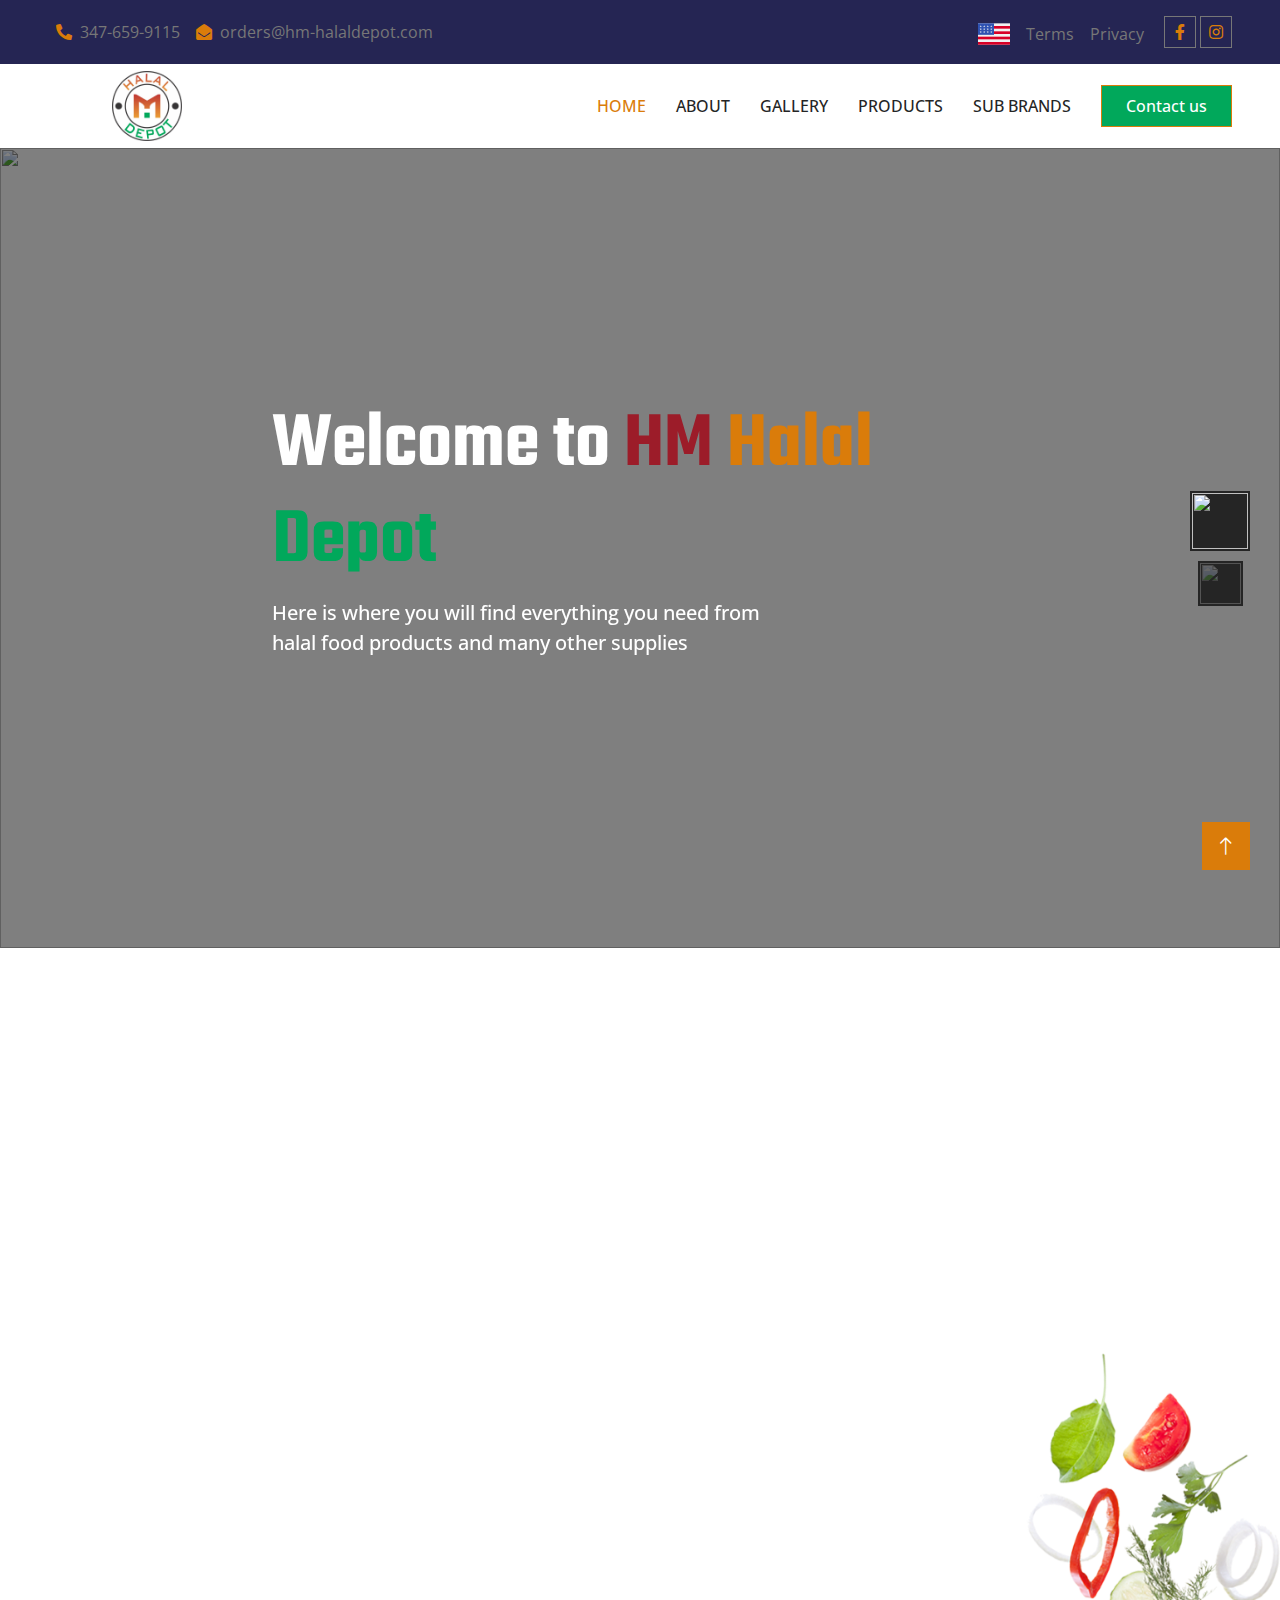
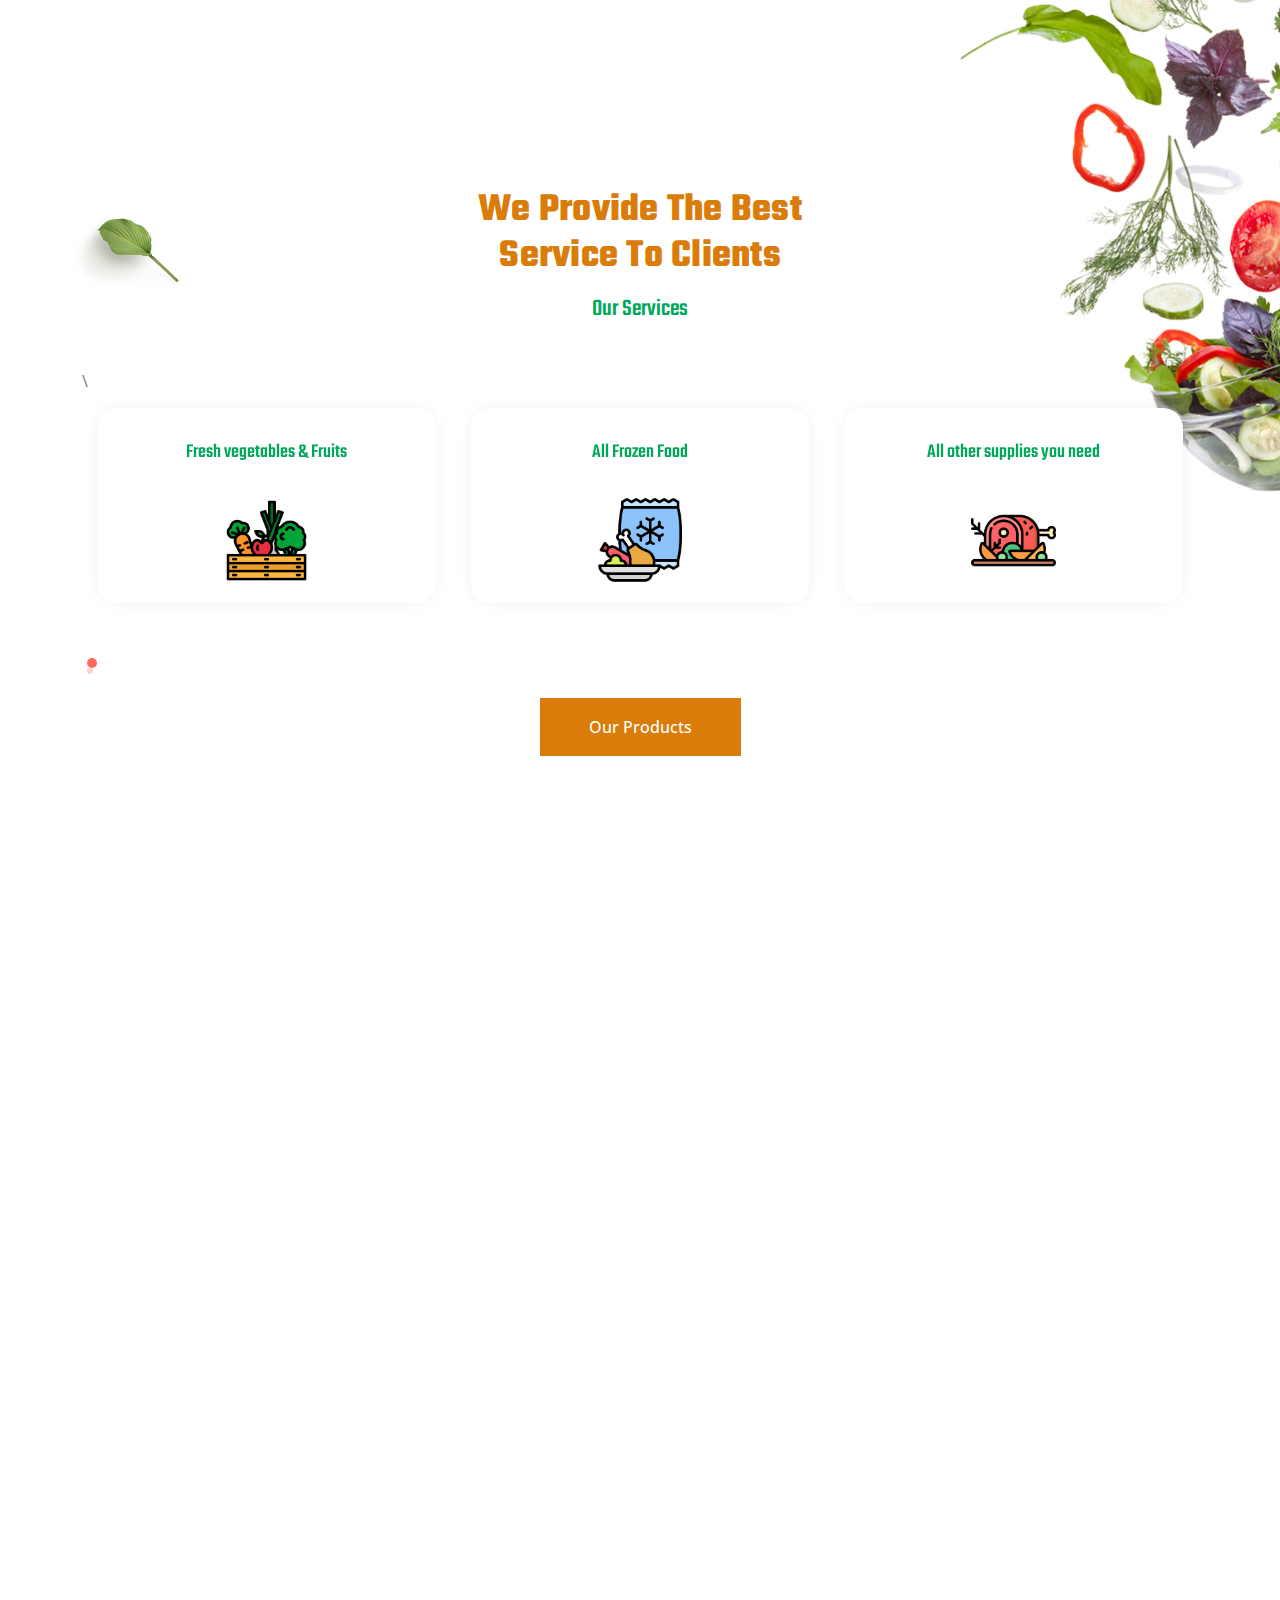
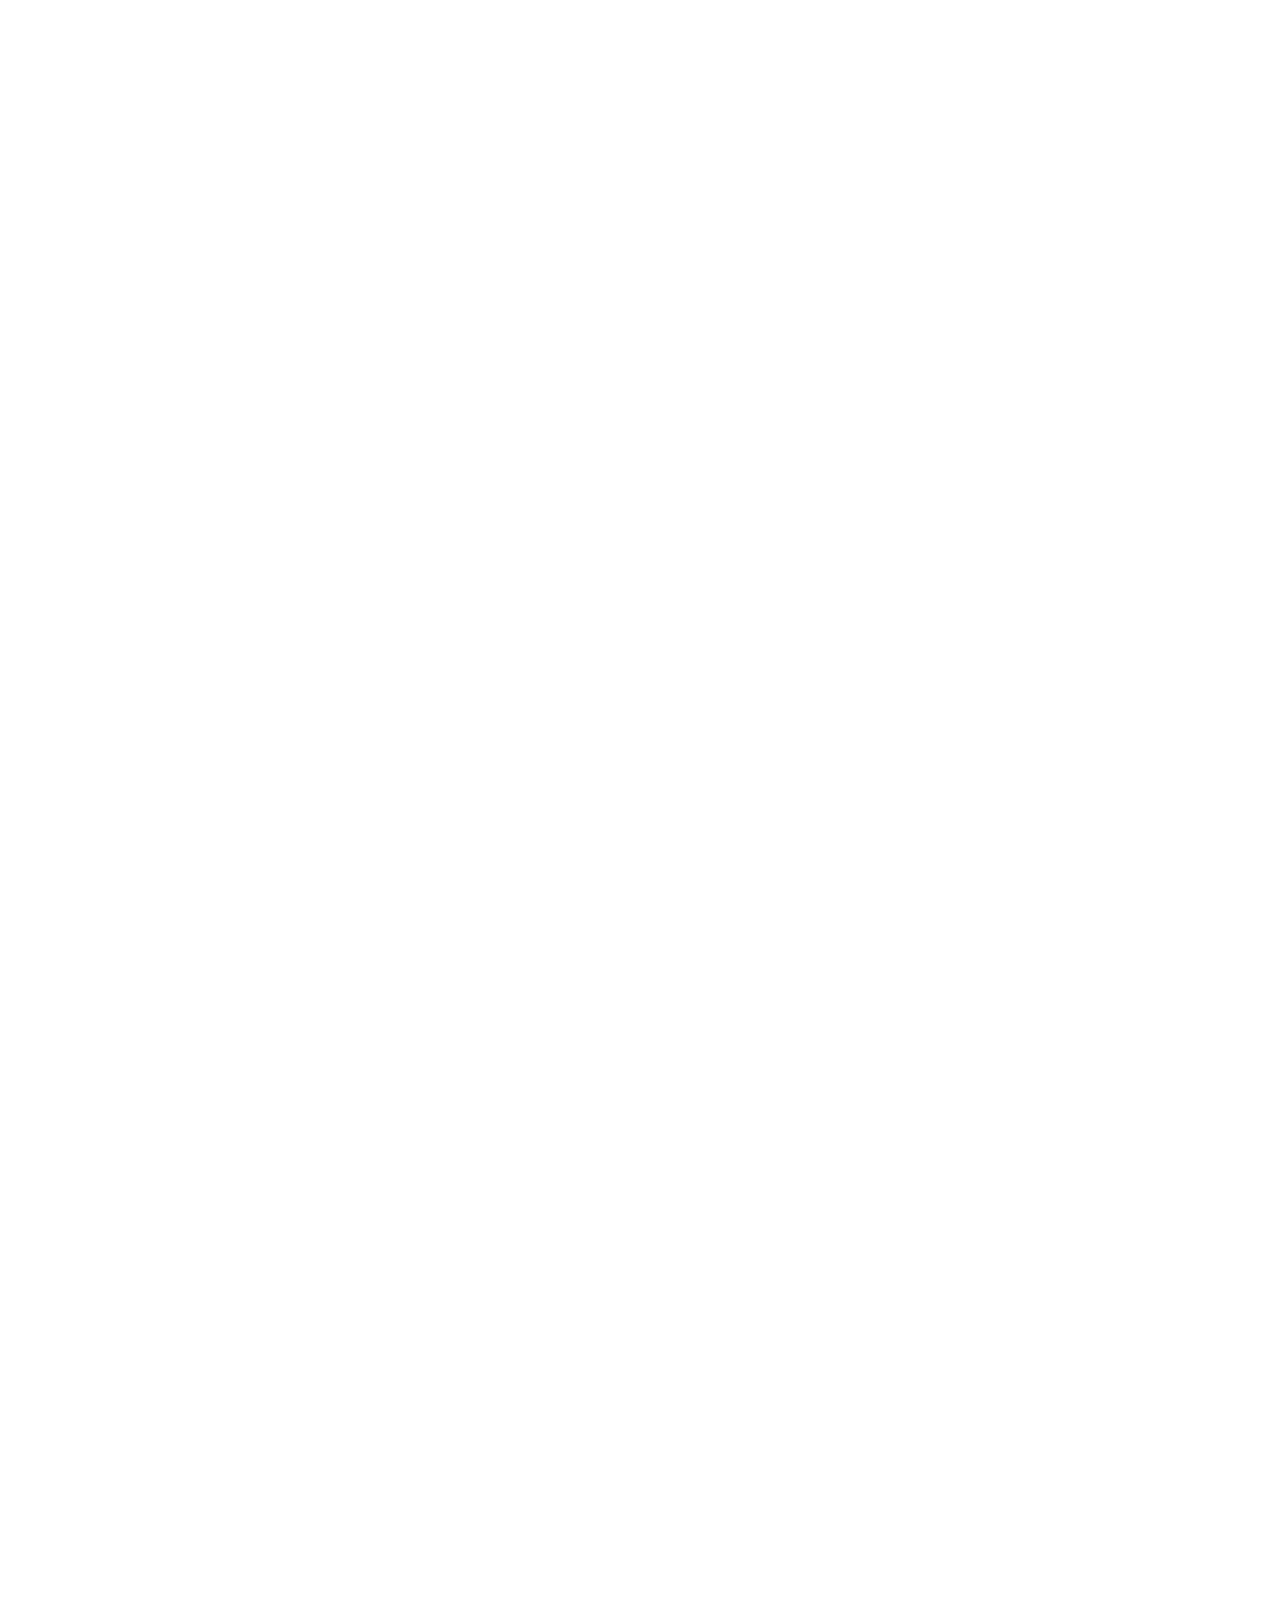
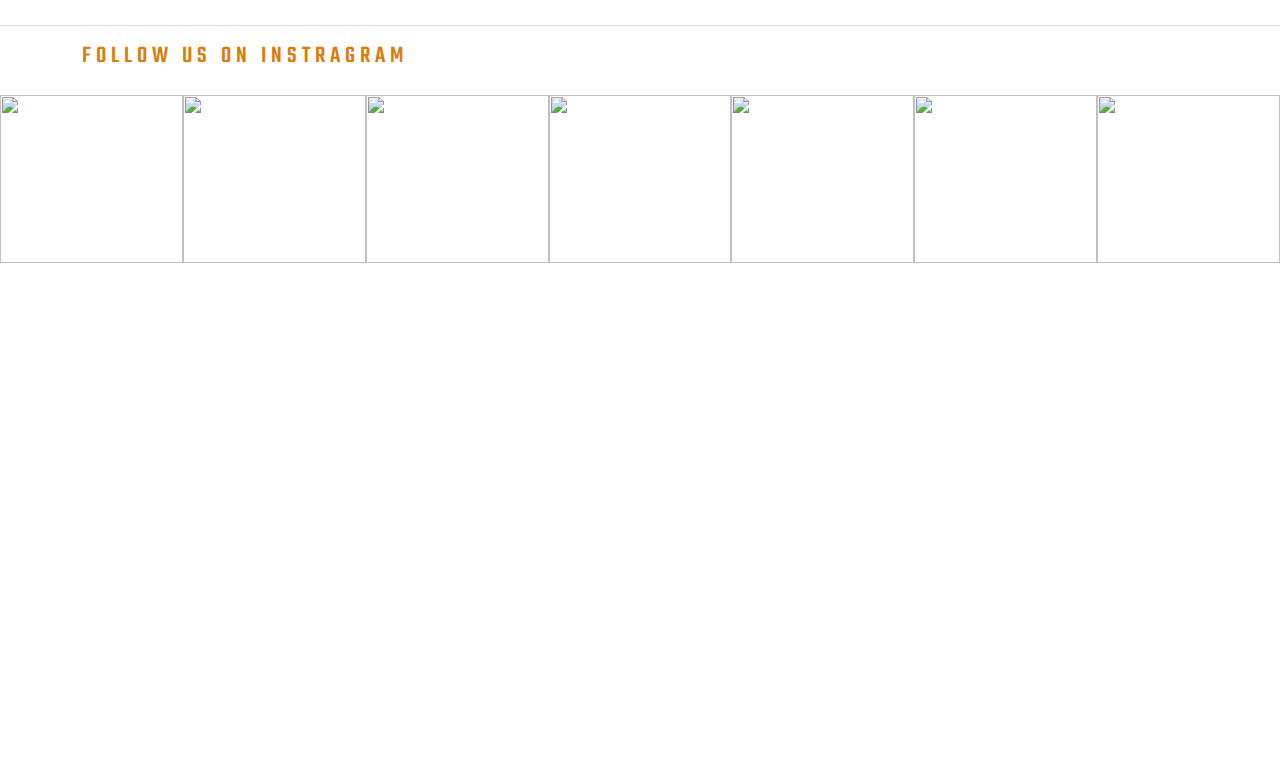
==== commit 9c9e16ac: "last update" ====
--- a/index.html
+++ b/index.html
@@ -903,7 +903,7 @@
                           </div>
                           <div class="ms-4">
                               <p class="mb-2" style="color: #01a85b;" >Call Us Now</p>
-                              <h3 class="mb-0" > <A href="tel:347-659-9115">347-659-9115</A></h3>
+                              <h3 class="mb-0" > <a  href="tel:718-400-9213"> 718-400-9213</a></h3>
                           </div>
                       </div>
                   </div>
@@ -914,7 +914,7 @@
                           </div>
                           <div class="ms-4">
                               <p class="mb-2" style="color: #01a85b;">Mail Us Now</p>
-                              <h3 class="mb-0"><a href="mailto:orders@hm-halaldepot.com">orders@hm-halaldepot.com</a></h3>
+                              <h3 class="mb-0"><a href="mailto:info@hm-halaldepot.com ">info@hm-halaldepot.com</a></h3>
                           </div>
                       </div>
                   </div>
@@ -1051,8 +1051,8 @@
           <div class="col-lg-3 col-md-6">
               <h3 class="text-light mb-4">Address</h3>
               <p class="mb-2" style="color:#da7c0a"><i class="fa fa-map-marker-alt text-primary me-3"></i>92-13 183RD street , HOLLIS, NY, 11423 </p>
-              <p class="mb-2"><i class="fa fa-phone-alt text-primary me-3"></i> <a  href="tel:347-659-9115"> 347-659-9115</a></p>
-              <p class="mb-2"><i class="fa fa-envelope text-primary me-3"></i><a href="mailto:orders@hm-halaldepot.com ">orders@hm-halaldepot.com</a></p>
+              <p class="mb-2"><i class="fa fa-phone-alt text-primary me-3"></i> <a  href="tel:718-400-9213"> 718-400-9213</a></p>
+              <p class="mb-2"><i class="fa fa-envelope text-primary me-3"></i><a href="mailto:info@hm-halaldepot.com ">info@hm-halaldepot.com</a></p>
               <div class="d-flex pt-2">
         
                   <a class="btn btn-square btn-outline-body me-1" href="https://www.facebook.com/HM-Halal-Depot-114352677922425/"><i class="fab fa-facebook-f"></i></a>
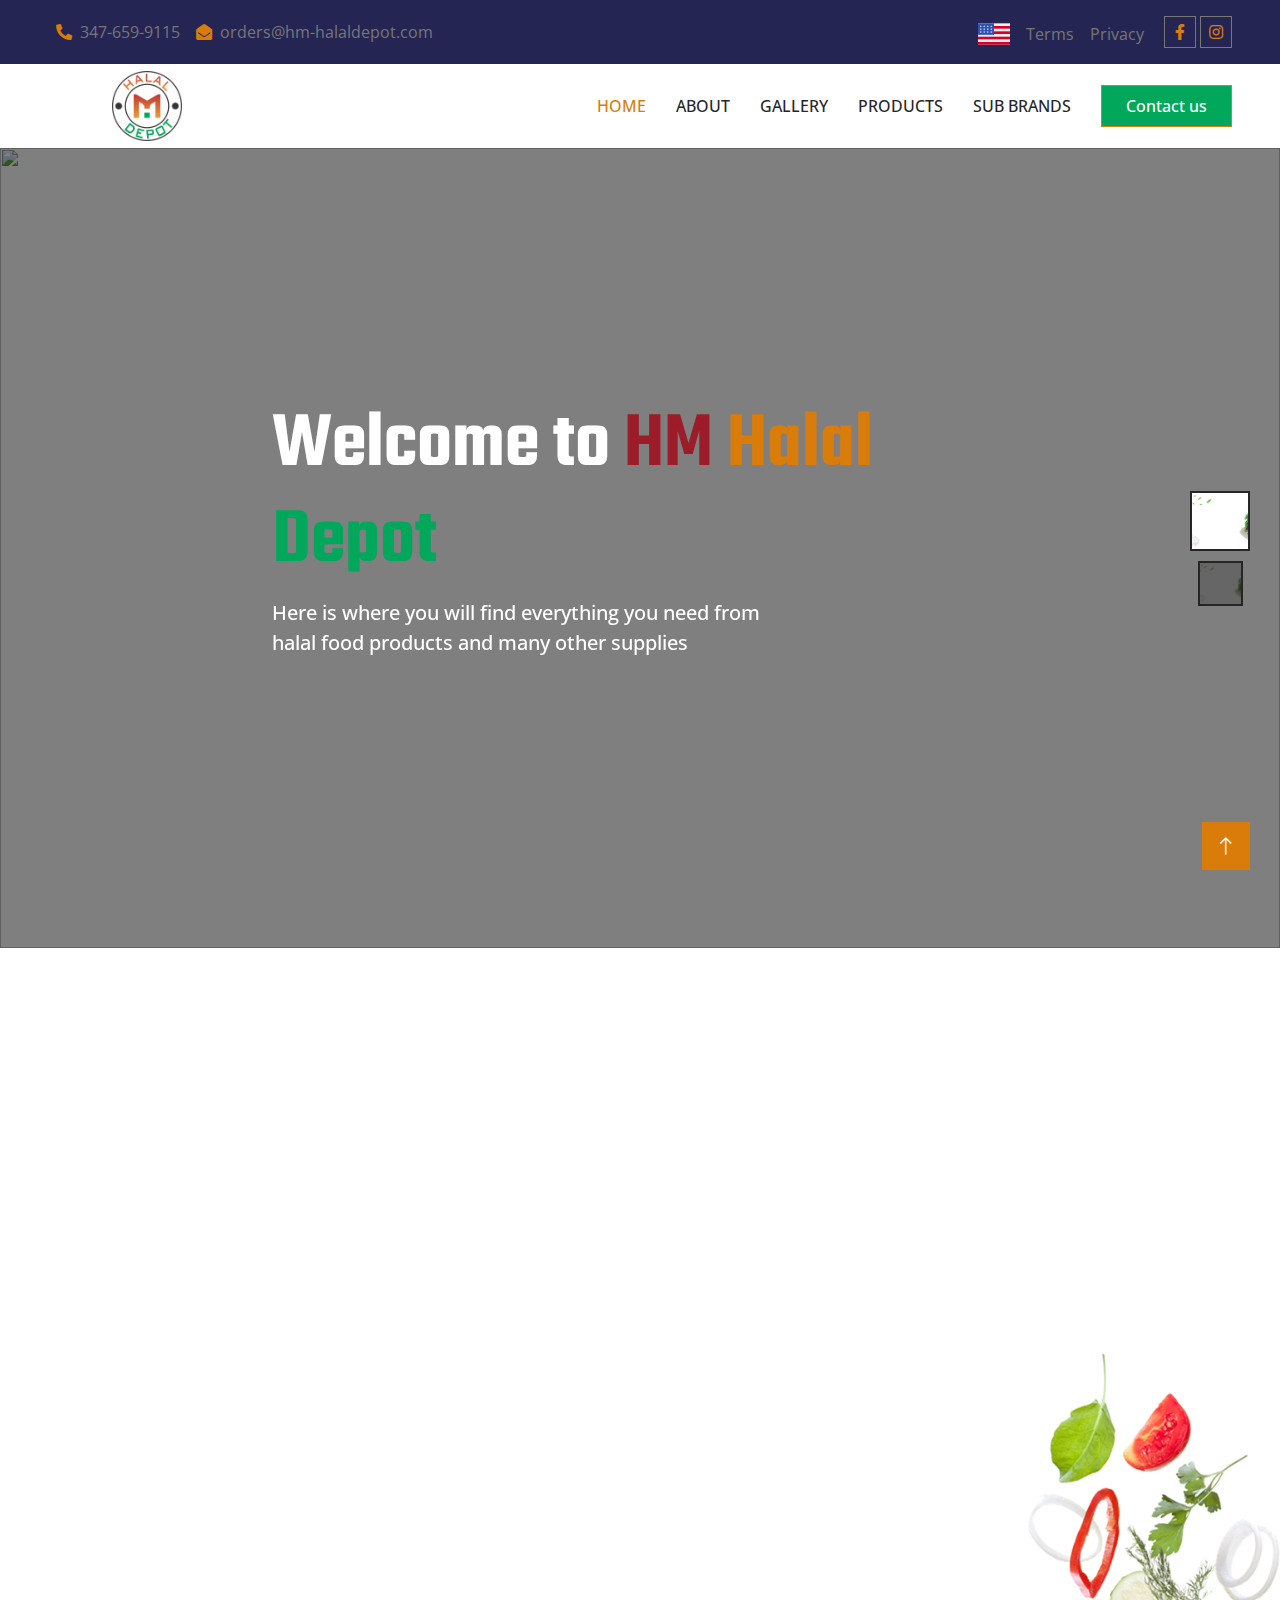
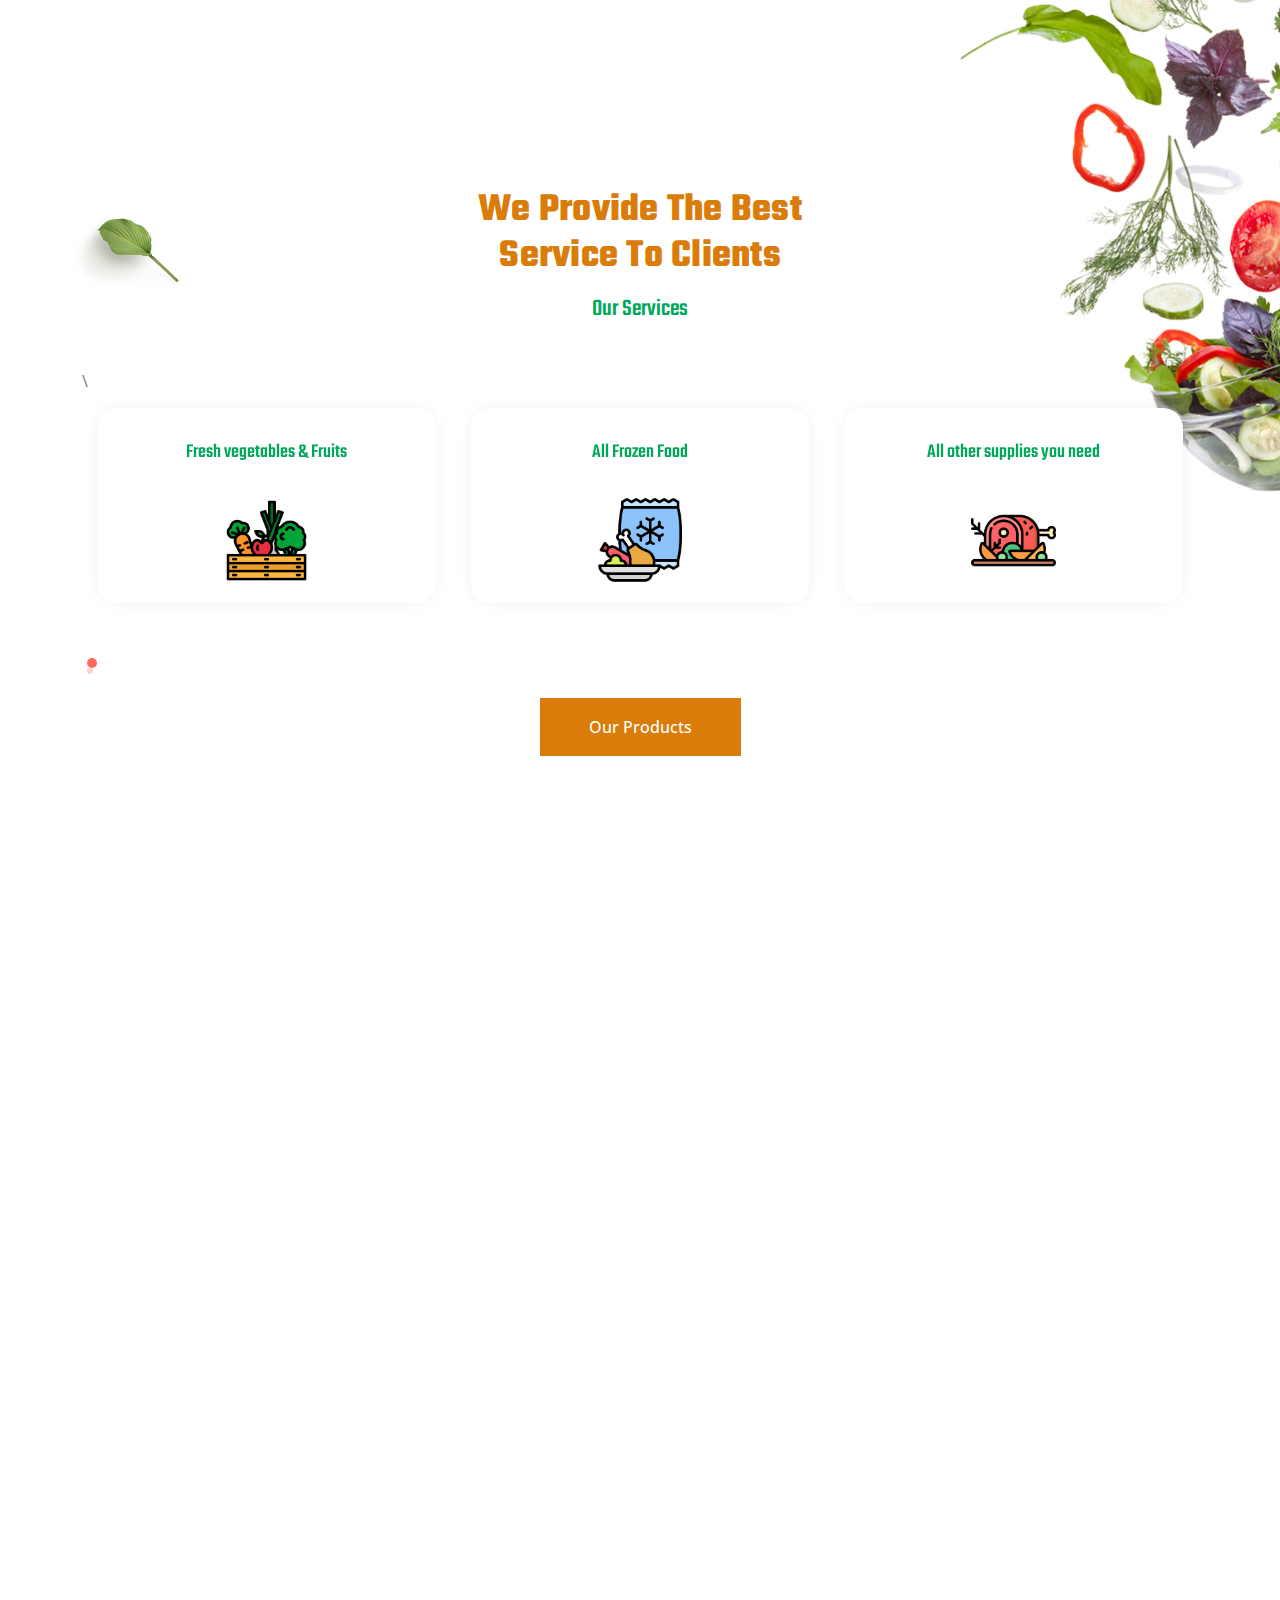
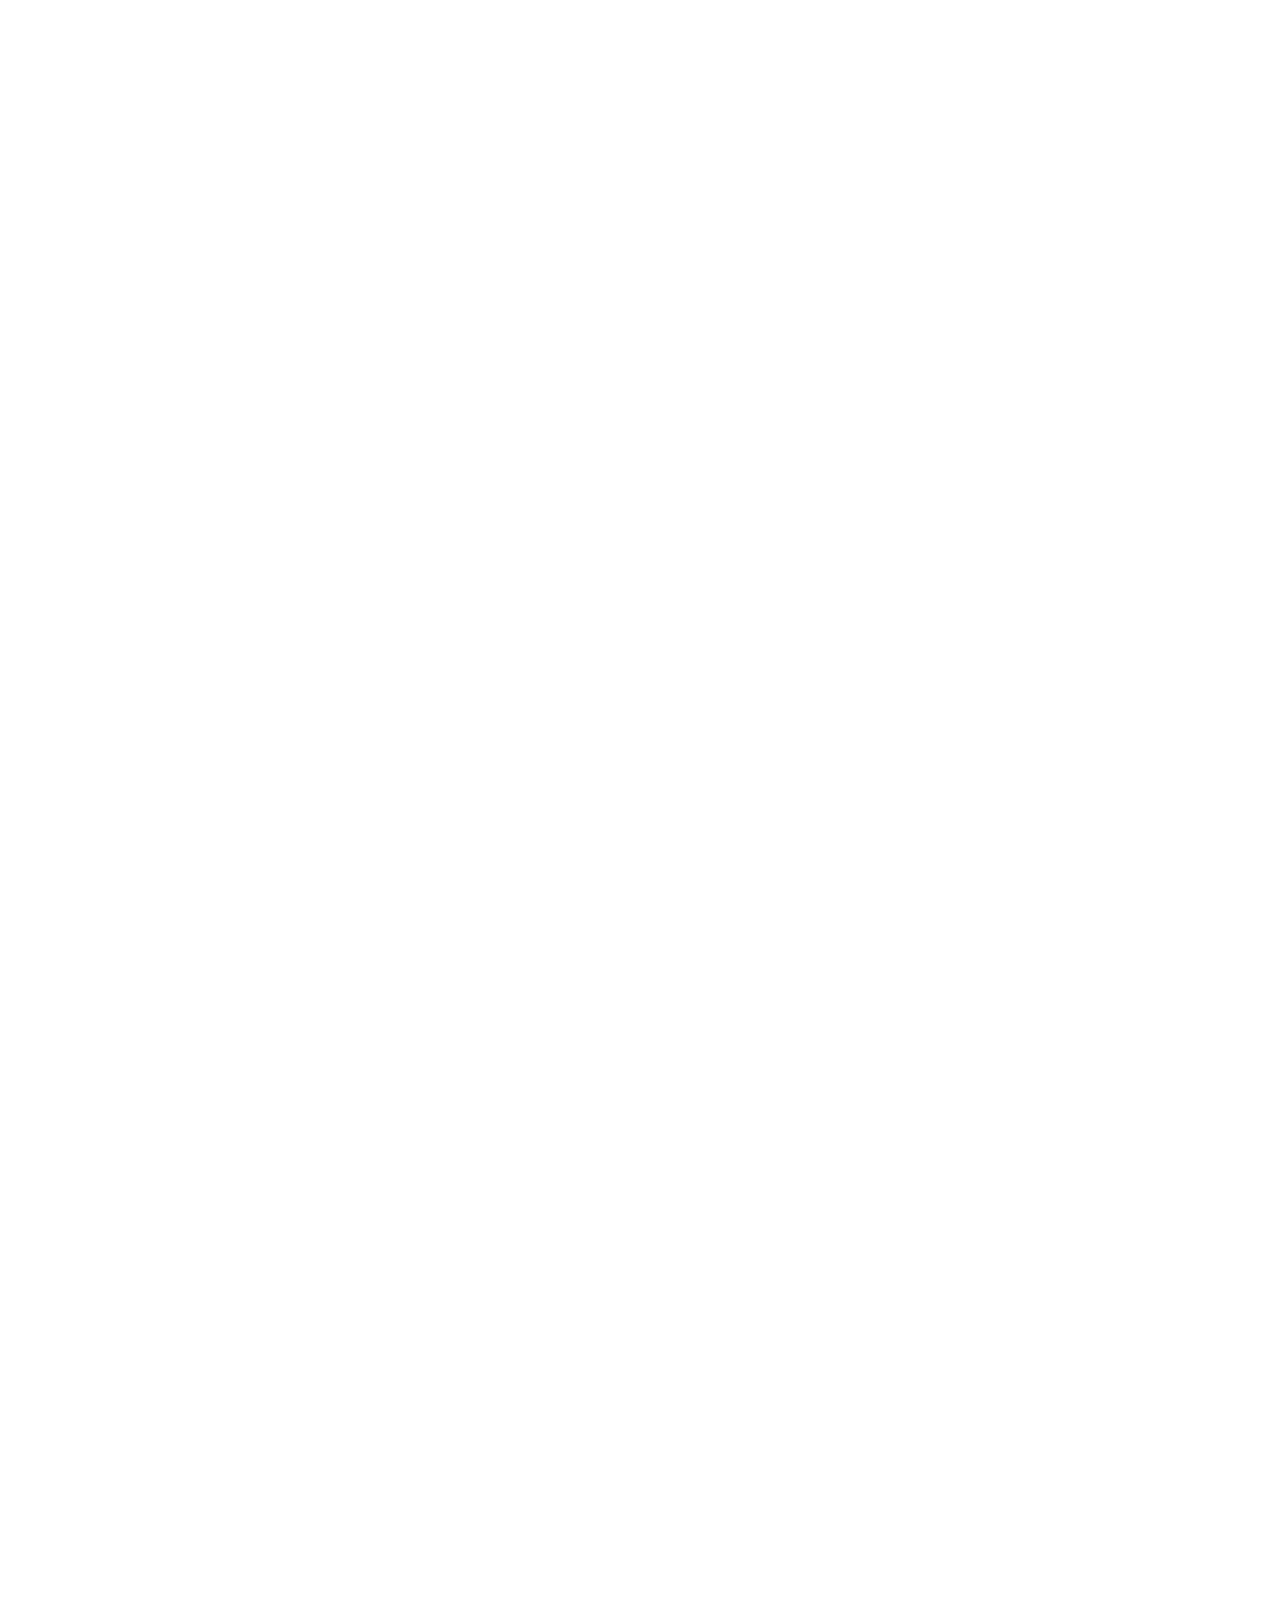
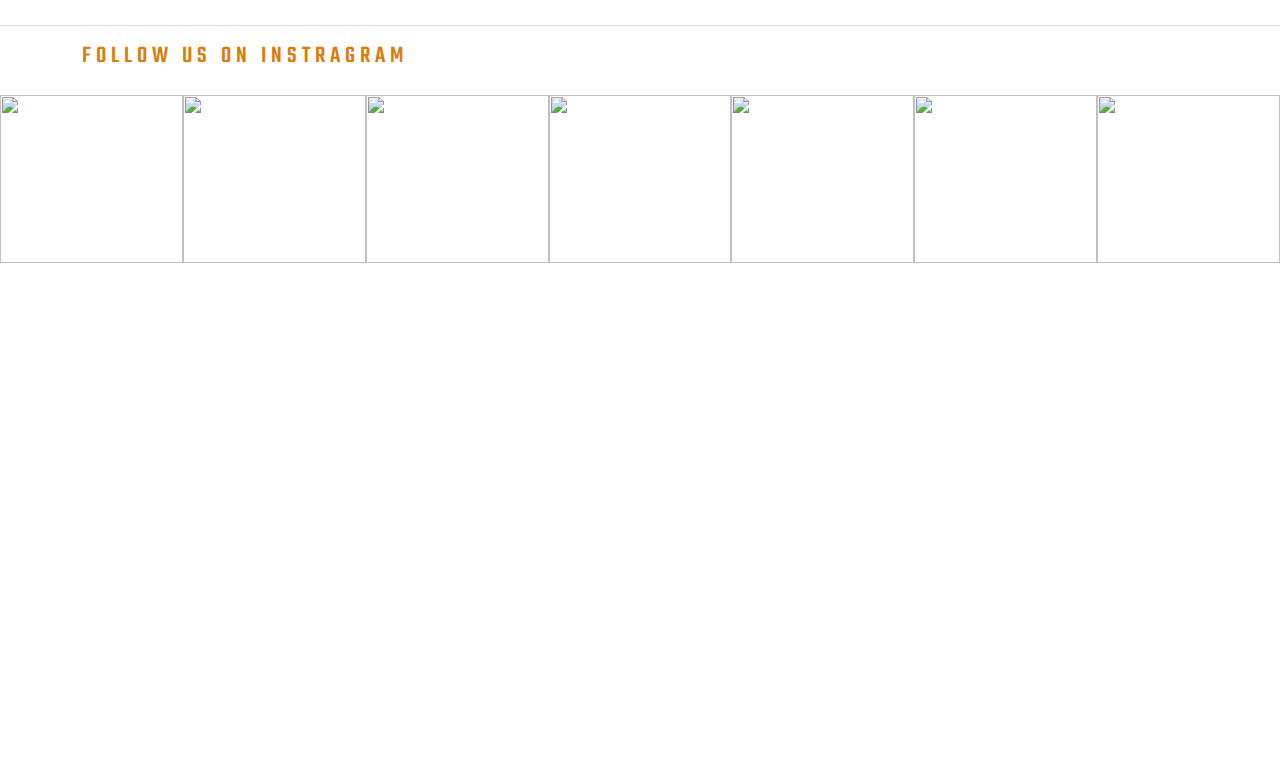
==== commit 68958b69: "last update" ====
--- a/index.html
+++ b/index.html
@@ -185,7 +185,7 @@
         
           <div class="col-lg-6 wow fadeInUp" data-wow-delay="0.5s">
             <div class="section-heading">
-              <h2 style="color:#01a85b">We've Making the <span style="color: #9c1c29;">Halal Foods </span> Since 90's</h2> <br> <br>
+              <h2 style="color:#01a85b">We've been Making the <span style="color: #9c1c29;">Halal Foods </span> Since 90's</h2> <br> <br>
               <h4>Our fanbase is expanding among all the American communities in our
                 beautiful city of New York to experience the distinctive American Halal
                 foods and products  Offered by halal munchies and Hamza Madinah
